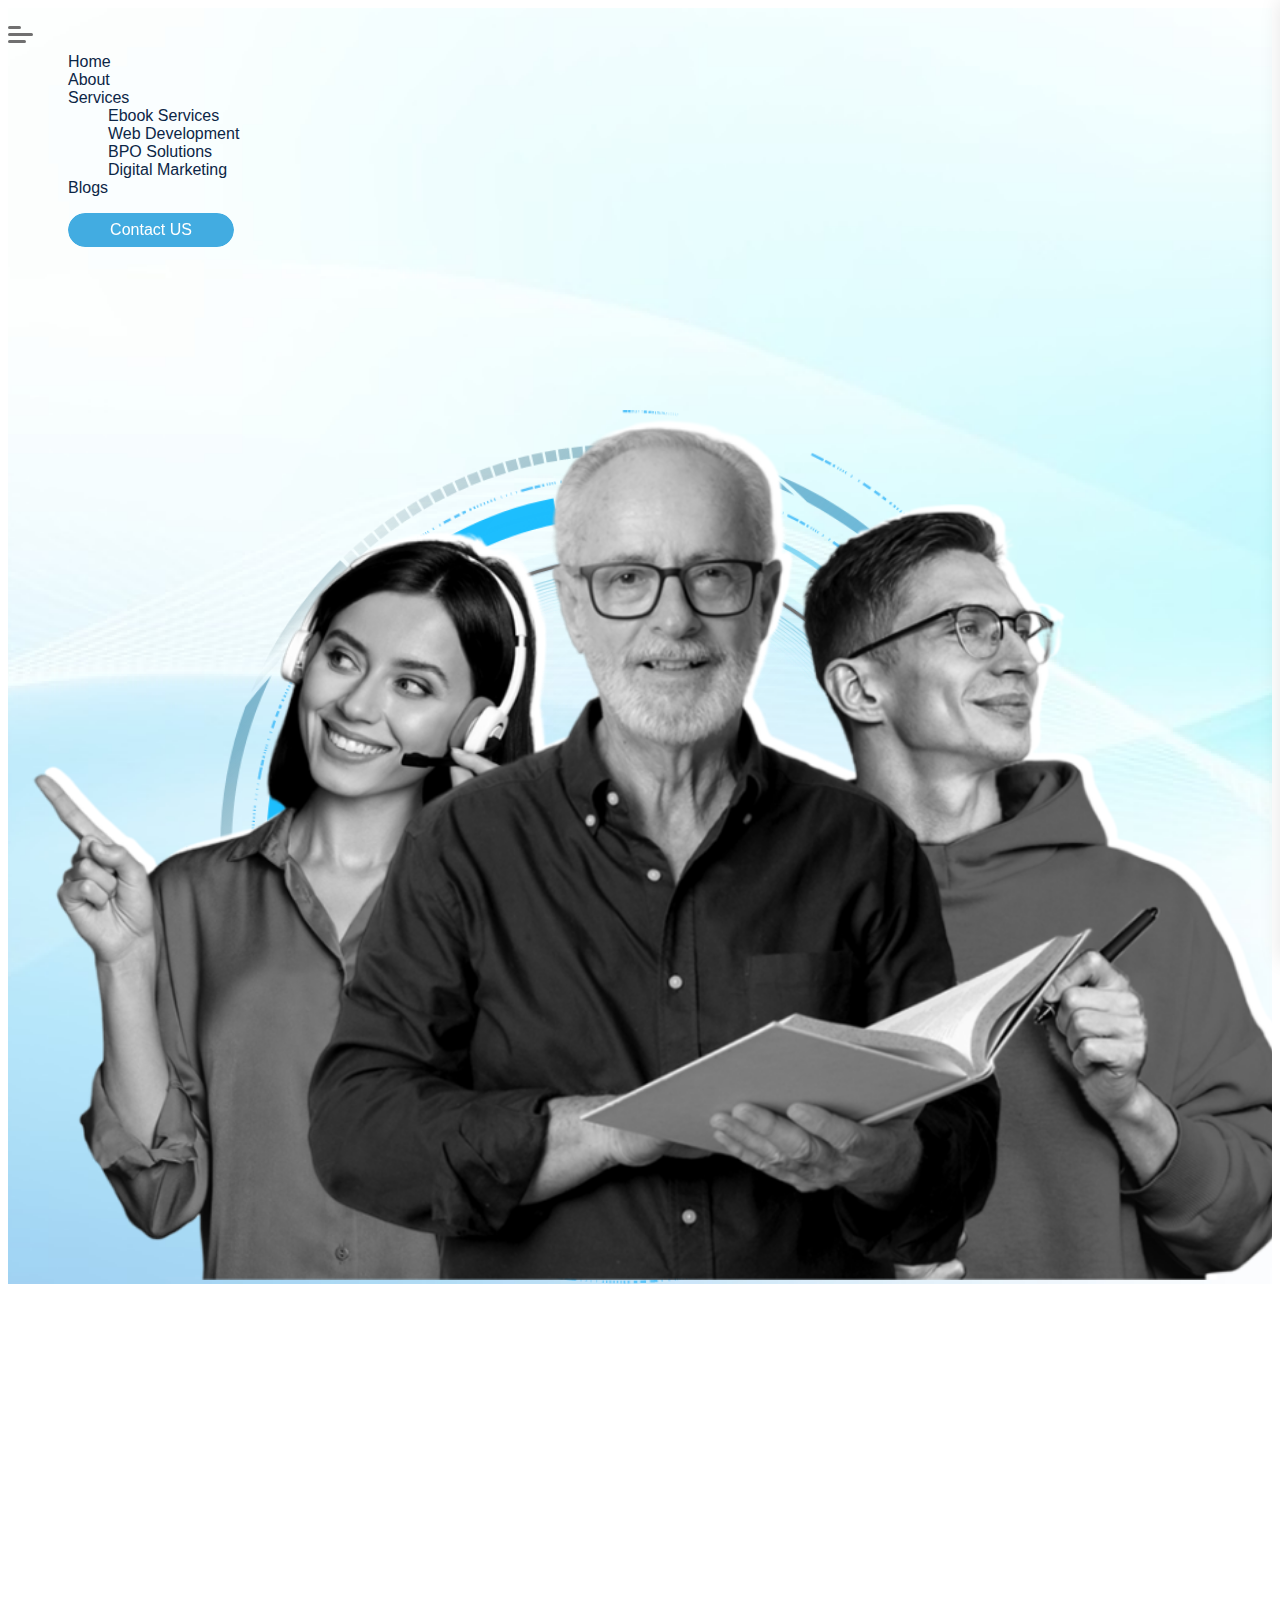
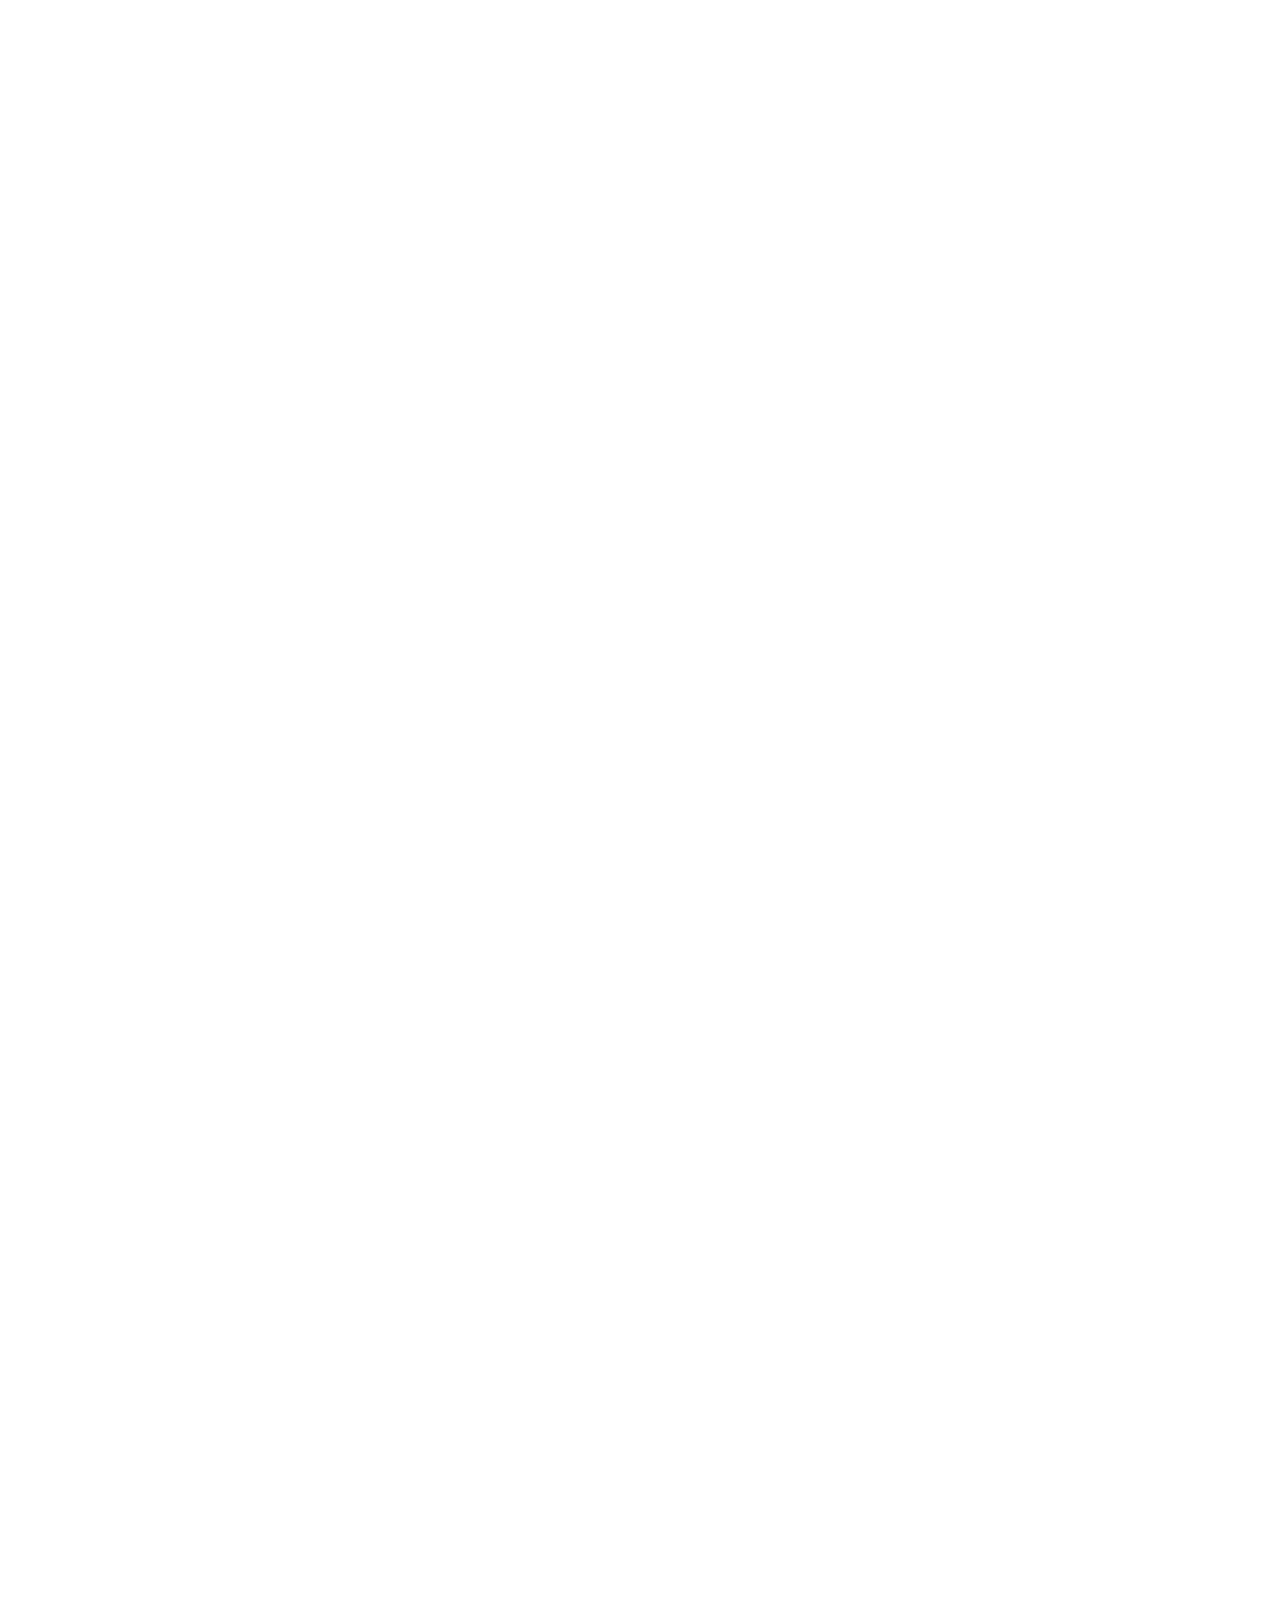
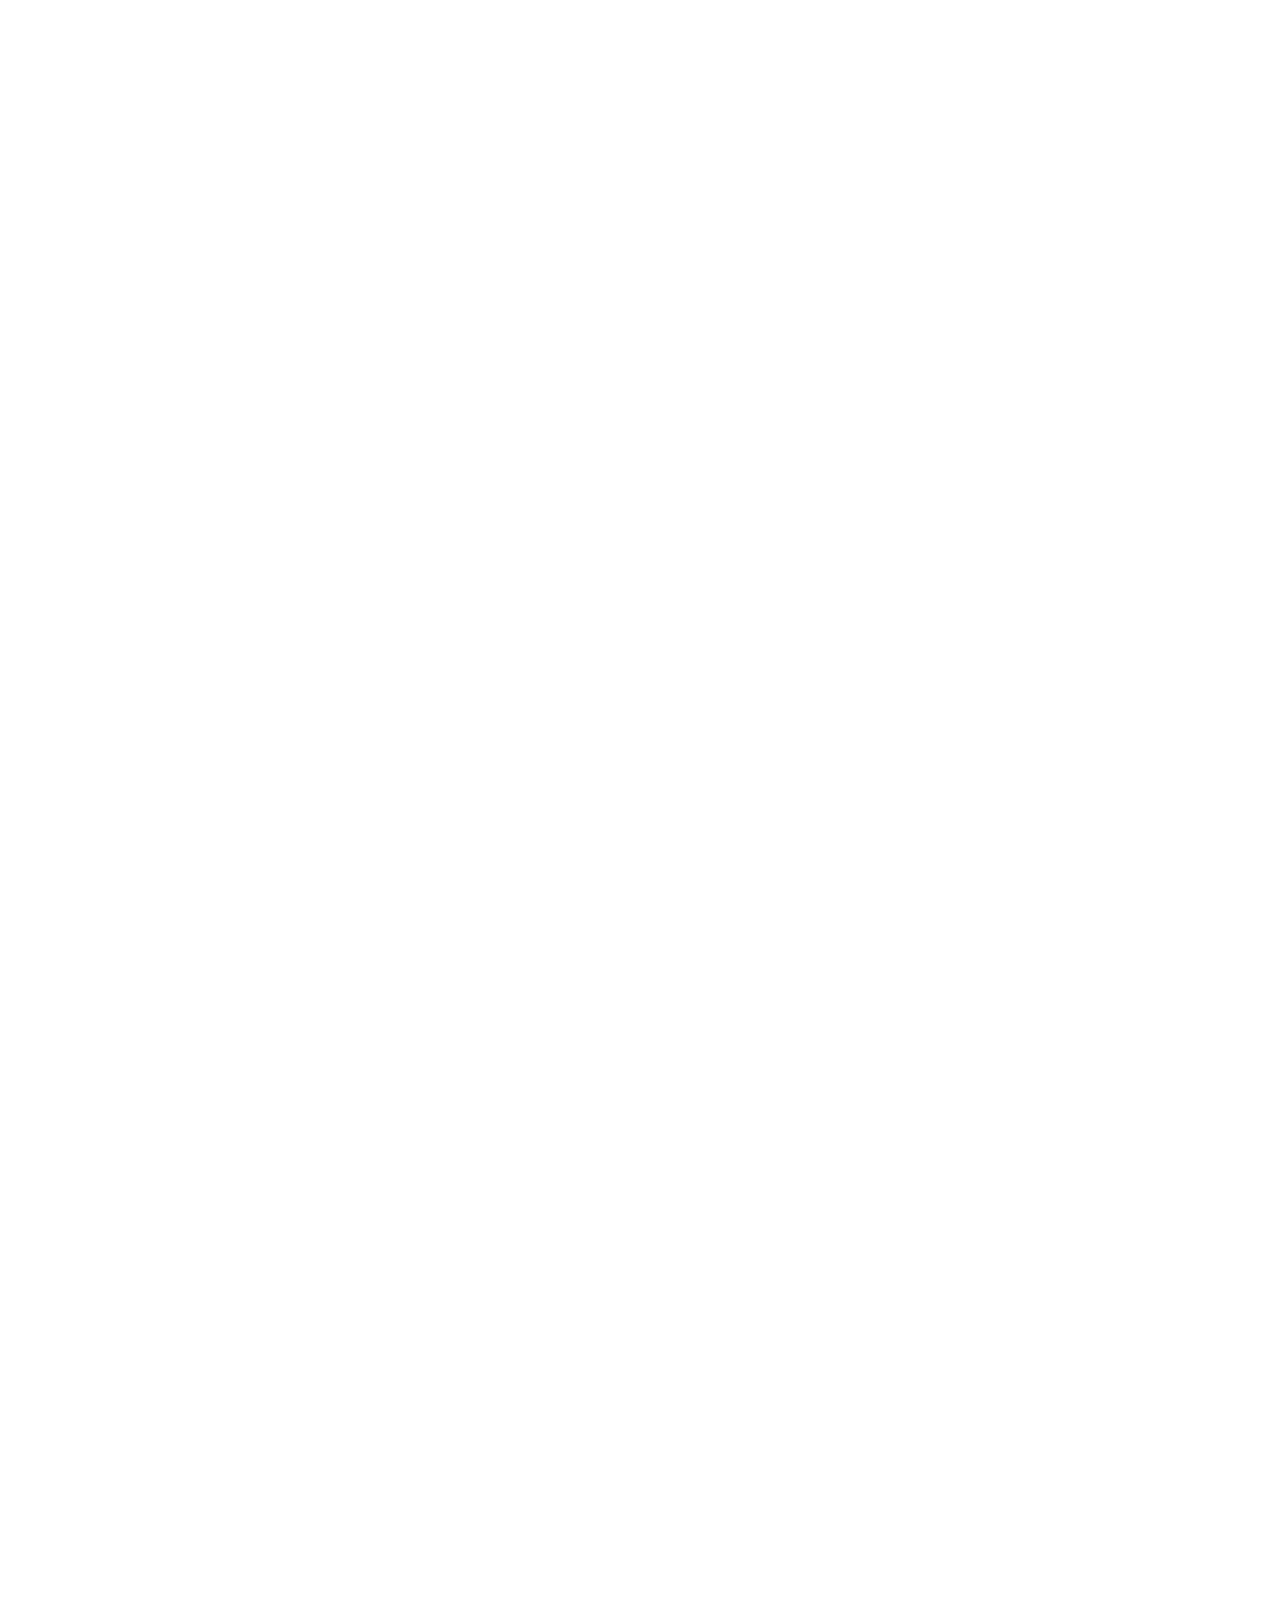
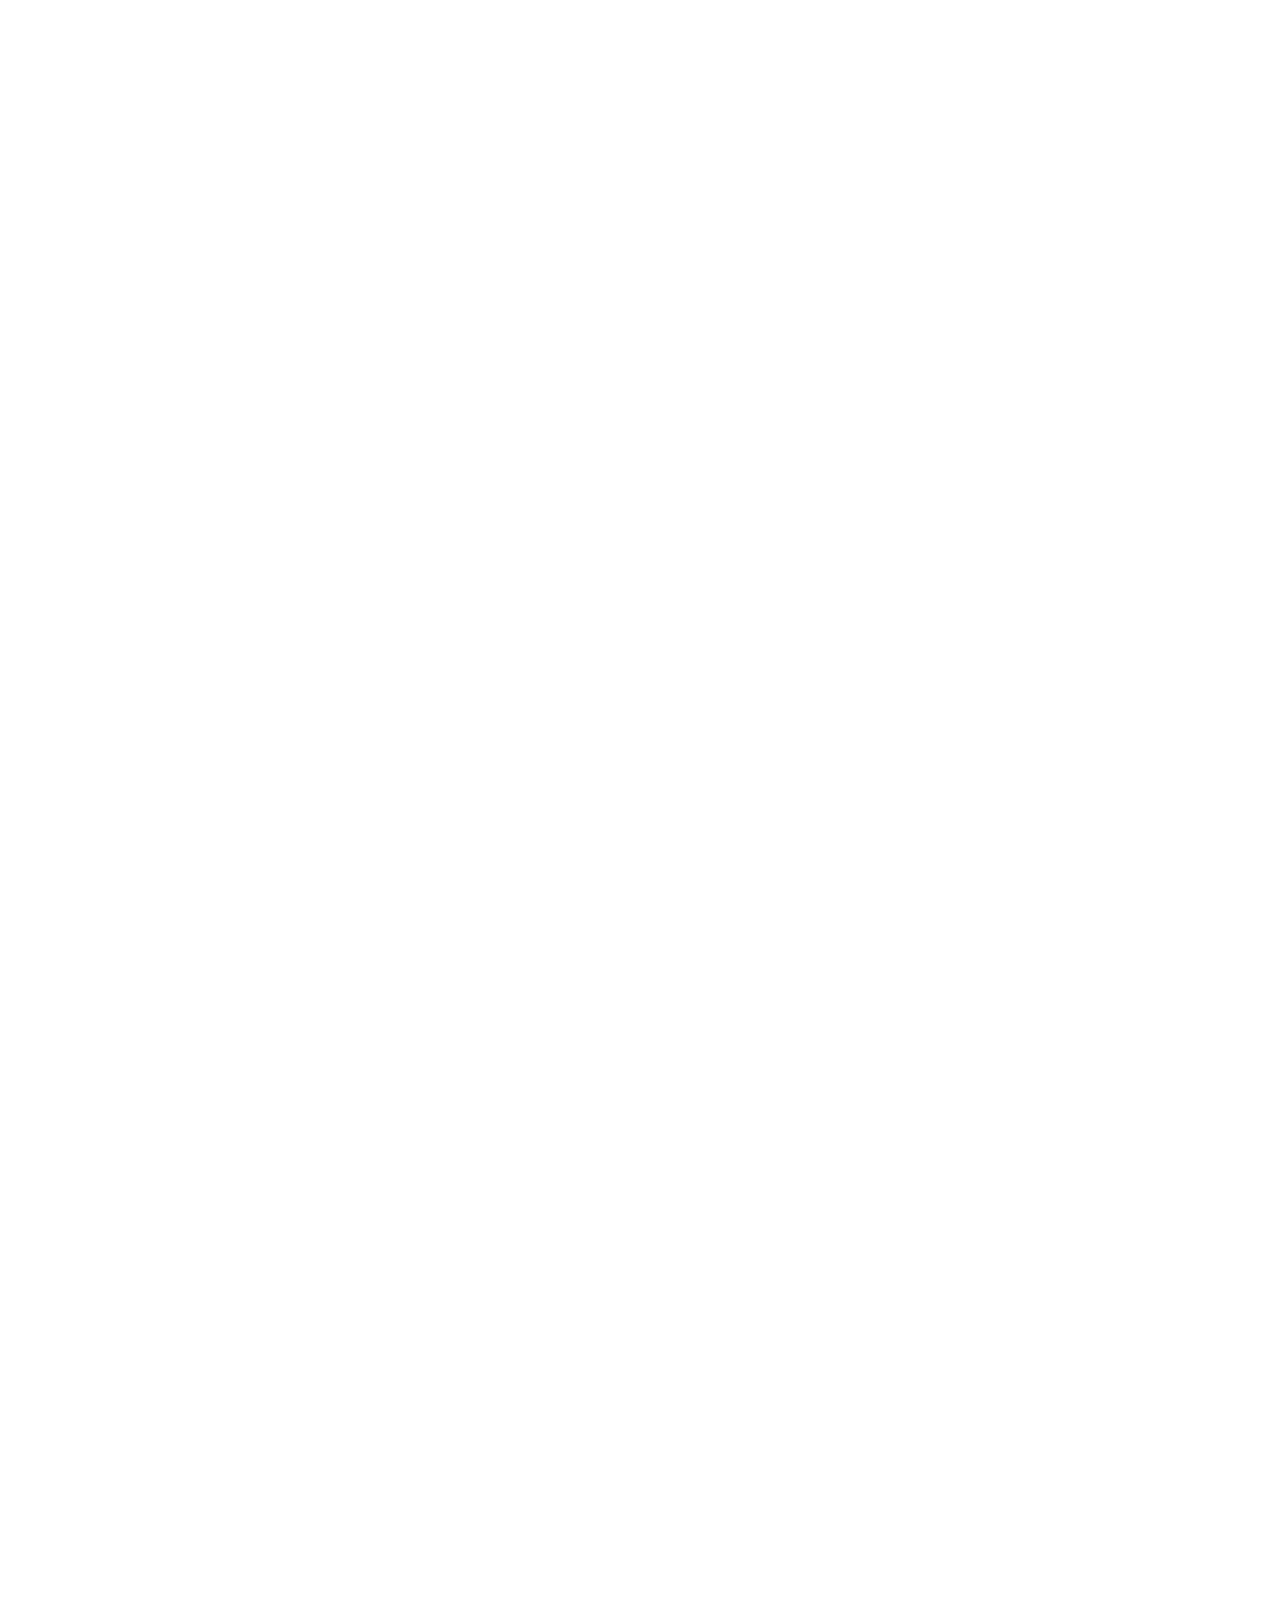
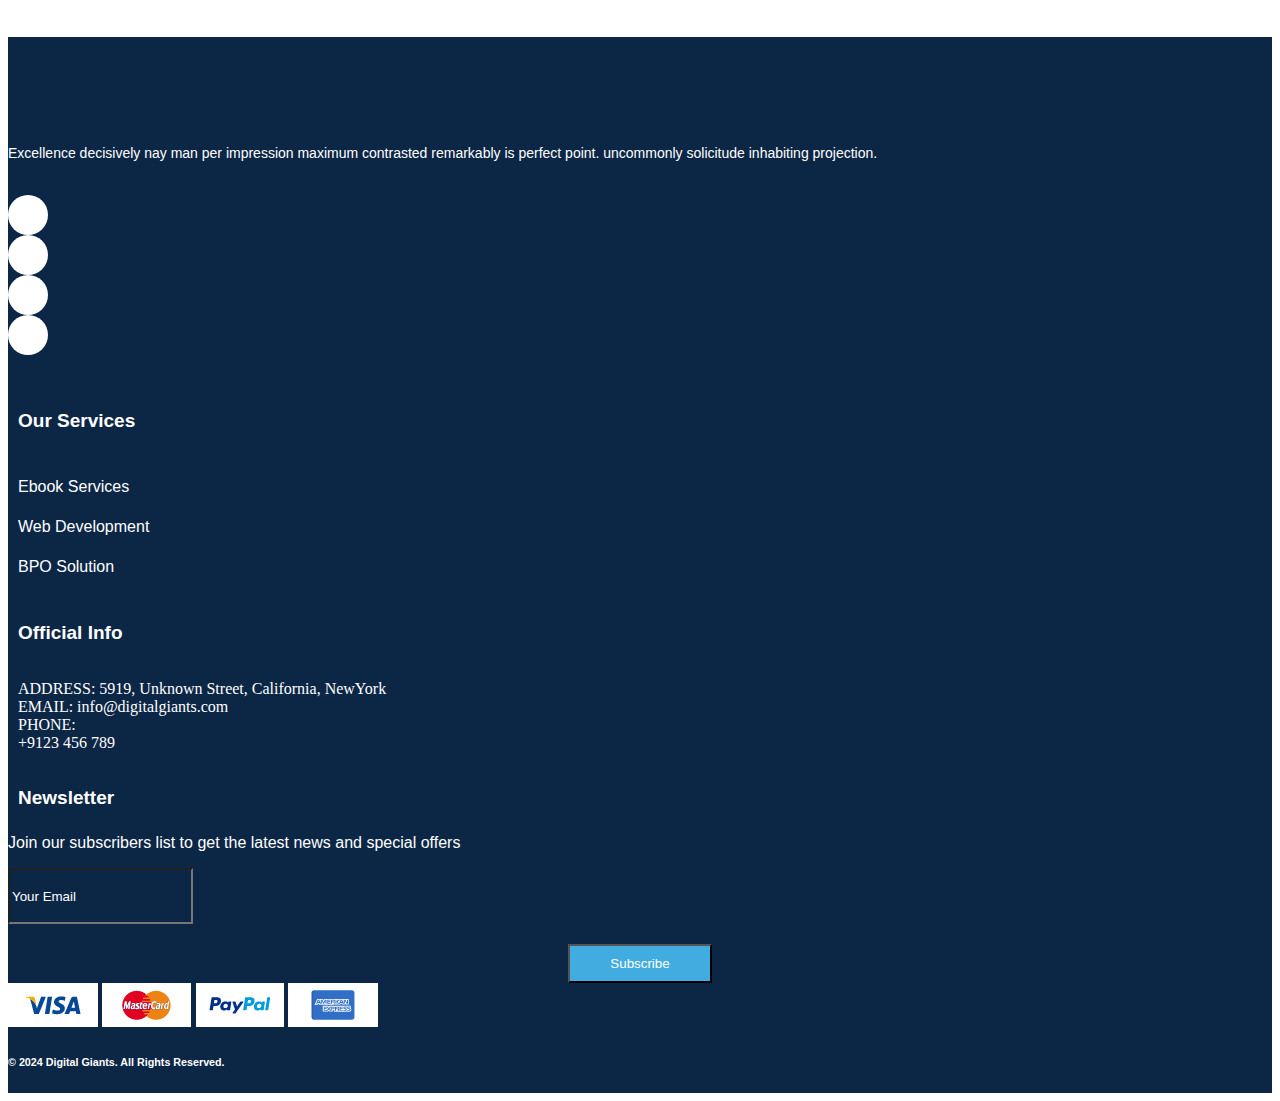
==== About.html @ 78ceffc2 "Digital Giants" ====
<!DOCTYPE html>
<html lang="en">
  <head>
    <meta charset="utf-8" />
    <meta name="viewport" content="width=device-width, initial-scale=1" />
    <title>Digital Giants</title>
    <!-- Link Swiper's CSS -->
    <link
      rel="stylesheet"
      href="https://cdn.jsdelivr.net/npm/swiper@11/swiper-bundle.min.css"
    />
    <link
      href="https://cdn.jsdelivr.net/npm/bootstrap@5.3.2/dist/css/bootstrap.min.css"
      rel="stylesheet"
      integrity="sha384-T3c6CoIi6uLrA9TneNEoa7RxnatzjcDSCmG1MXxSR1GAsXEV/Dwwykc2MPK8M2HN"
      crossorigin="anonymous"
    />
    <link
      rel="stylesheet"
      href="https://cdnjs.cloudflare.com/ajax/libs/font-awesome/6.4.2/css/all.min.css"
      integrity="sha512-z3gLpd7yknf1YoNbCzqRKc4qyor8gaKU1qmn+CShxbuBusANI9QpRohGBreCFkKxLhei6S9CQXFEbbKuqLg0DA=="
      crossorigin="anonymous"
      referrerpolicy="no-referrer"
    />
    <link href="https://unpkg.com/aos@2.3.1/dist/aos.css" rel="stylesheet" />
    <link rel="stylesheet" href="style.css" />
    <link rel="stylesheet" href="Responsive.css" />
  </head>

  <body>
    <!-- MOBILE-MENU START -->

    <div class="mobile-menu">
      <div class="mobile-close">
        <a href="index.html">
          <img src="images/logof.png" alt="" width="60%" />
        </a>
        <a href="javascript:void(0)" id="menu-close"
          ><i class="fa fa-times"></i
        ></a>
      </div>
      <div class="mobile-menu-body" id="mobile-menu-body"></div>
    </div>

    <!-- MOBILE-MENU END -->

    <!-- HEADER CSS START -->
    <header class="header header-about">
      <div class="header-bottom">
        <div class="container">
          <div class="row align-items-center nav-full">
            <div class="col-lg-5 col-md-12 col-sm-12">
              <div class="navbar-respon d-flex justify-content-between">
                <div class="header-logo">
                  <a href="index.html">
                    <img src="images/logo.png" alt="" />
                  </a>
                </div>
                <div class="hamburger d-block d-lg-none">
                  <div class="hamburger-container">
                    <span></span>
                    <span></span>
                    <span></span>
                  </div>
                </div>
              </div>
            </div>
            <div class="col-lg-7 col-md-6 col-sm-6 d-none d-lg-block">
              <div class="bottom-row">
                <ul class="list-inline navigation-list">
                  <li class="list-inline-item active">
                    <a href="./index.html">Home</a>
                  </li>
                  <li class="list-inline-item">
                    <a href="./About.html">About</a>
                  </li>
                  <li class="list-inline-item dropdown">
                    <a
                      class="nav-link dropdown-toggle"
                      href="#"
                      id="navbarDropdown"
                      role="button"
                      data-bs-toggle="dropdown"
                      aria-expanded="false"
                    >
                      Services
                    </a>
                    <!-- Dropdown Menu -->
                    <ul class="dropdown-menu" aria-labelledby="navbarDropdown">
                      <li>
                        <a class="dropdown-item" href="./Ebook.html"
                          >Ebook Services</a
                        >
                      </li>
                      <li>
                        <a class="dropdown-item" href="./Web.html"
                          >Web Development</a
                        >
                      </li>
                      <li>
                        <a class="dropdown-item" href="./Bpo.html"
                          >BPO Solutions</a
                        >
                      </li>
                      <li>
                        <a class="dropdown-item" href="./Marketing.html"
                          >Digital Marketing</a
                        >
                      </li>
                    </ul>
                  </li>

                  <li class="list-inline-item">
                    <a href="./Blog.html">Blogs</a>
                  </li>
                  <li class="list-inline-item contact-hidden-1">
                    <a href="./Contact.html">Contact Us</a>
                  </li>
                  <li class="list-inline-item contact-hidden-2">
                    <div class="content-2">
                      <div class="button_container-2">
                        <div class="button_su-2">
                          <span class="su_button_circle-2"> </span>
                          <a href="./Contact.html" class="button_su_inner-2">
                            <span class="button_text_container-2">
                              Contact US
                            </span>
                          </a>
                        </div>
                      </div>
                    </div>
                  </li>
                </ul>
              </div>
            </div>
          </div>
          <div class="row">
            <div class="col-md-6 header-content">
              <div
                class="header-content"
                data-aos="zoom-out-right"
                data-aos-duration="1500"
              >
                <h1>ABOUT US</h1>
              </div>
            </div>
            <div class="col-md-6">
              <div class="header-image-circle">
                <div class="image-header">
                  <img src="./Images/About-header.png" alt="" />
                </div>
              </div>

              <!-- <div class="swiper mySwiper">
                <div class="swiper-wrapper">
                  <div class="swiper-slide">
                    <img src="./Images/slide1.png" alt="" />
                  </div>
                  <div class="swiper-slide">
                    <img src="./Images/slide1.png" alt="" />
                  </div>
                  <div class="swiper-slide">
                    <img src="./Images/slide1.png" alt="" />
                  </div>
                </div>
              </div> -->
              <!-- <div class="swiper-pagination"></div> -->
            </div>
          </div>
        </div>
      </div>
    </header>

    <!-- HEADER END -->

    <!-- Deliver content start -->

    <section
      class="verify-section Animation-particle"
      data-aos="fade-up"
      data-aos-duration="1500"
    >
      <div class="container">
        <div class="row">
          <div class="col-md-6">
            <div
              class="content-verify-section"
              data-aos="slide-right"
              data-aos-duration="1500"
            >
              <h2>
                They really delivered fast, The results are very
                <span class="d-color"> Amazing!</span>
              </h2>
              <p>
                Lorem Ipsum is simply dummy text of the printing and typesetting
                industry. Lorem Ipsum has been the industry's standard dummy
                text ever since the 1500s, when an unknown printer took a galley
              </p>
              <div class="content-verify d-flex gap-5">
                <div class="content-verify1 d-flex align-items-center">
                  <img src="./Images/verify.png" alt="" />
                  <p>Internal Working</p>
                </div>
                <div class="content-verify1 d-flex align-items-center">
                  <img src="./Images/verify.png" alt="" />
                  <p>Internal Working</p>
                </div>
              </div>
              <p>
                Lorem Ipsum is simply dummy text of the printing and typesetting
                industry. Lorem Ipsum has been the industry's standard dummy
              </p>
              <div class="btn-img-card1">
                <button class="primary-btns">
                  Discover More <i class="fa-solid fa-arrow-right ps-3"></i>
                </button>
              </div>
            </div>
          </div>
          <div class="col-md-6">
            <div class="verify-img">
              <img
                src="./Images/verify-img.png"
                alt=""
                data-aos="slide-up"
                data-aos-duration="1500"
              />
              <img
                src="./Images/img4.png"
                alt=""
                class="verify-img4"
                data-aos="zoom-in-left"
                data-aos-duration="1500"
              />
            </div>
          </div>
        </div>
      </div>
    </section>
    <!-- Deliver content End -->

    <!-- Timer Start-->
    <section class="timer" data-aos="fade-up" data-aos-duration="1500">
      <div class="container">
        <div class="row">
          <div class="col">
            <div class="loader loader-2 text-center">
              <span class="count">12</span>
              <span style="font-size: 80px">K</span>
              <p class="text-center">Happy Customer</p>
            </div>
          </div>
          <div class="col">
            <div class="loader loader-2">
              <span class="count">30</span>
              <span style="font-size: 80px">K+</span>
              <p class="ps-3">Success Projects</p>
            </div>
          </div>
          <div class="col">
            <div class="loader loader-2">
              <span class="count">160</span>
              <span style="font-size: 80px">%</span>
              <p class="ps-4">Conversion Rate</p>
            </div>
          </div>
          <div class="col">
            <div class="loader loader-2">
              <span class="count">120</span>
              <span style="font-size: 80px">+</span>
              <p class="ps-4">Awards Winning</p>
            </div>
          </div>
        </div>
      </div>
    </section>
    <!-- Timer End-->

    <!-- services-card Start -->
    <section
      class="service-card Animation-particle"
      data-aos="fade-up"
      data-aos-duration="1500"
    >
      <div class="container">
        <div class="row">
          <div class="col">
            <div
              class="card card-2"
              data-aos="slide-right"
              data-aos-duration="1500"
            >
              <img src="./Images/book.png" alt="" />
              <h4>Ebook Services</h4>
              <p>
                Lorem Ipsum is simply dummy text of the printing and typesetting
                industry. Lorem Ipsum has been the industry's standard dummy
                text ever since the 1500s, when an unknown printer took a galley
                of type and scrambled it to make a type specimen book. It has
                survived not only five centuries,
              </p>
            </div>
          </div>
          <div class="col">
            <div
              class="card card-2"
              data-aos="slide-right"
              data-aos-duration="1500"
            >
              <img src="./Images/web-3.png" alt="" />
              <h4>Web Development</h4>
              <p>
                Lorem Ipsum is simply dummy text of the printing and typesetting
                industry. Lorem Ipsum has been the industry's standard dummy
                text ever since the 1500s, when an unknown printer took a galley
                of type and scrambled it to make a type specimen book. It has
                survived not only five centuries,
              </p>
            </div>
          </div>
          <div class="col">
            <div
              class="card card-2"
              data-aos="slide-left"
              data-aos-duration="1500"
            >
              <img src="./Images/Support.png" alt="" />
              <h4>BPO Solutions</h4>
              <p>
                Lorem Ipsum is simply dummy text of the printing and typesetting
                industry. Lorem Ipsum has been the industry's standard dummy
                text ever since the 1500s, when an unknown printer took a galley
                of type and scrambled it to make a type specimen book. It has
                survived not only five centuries,
              </p>
            </div>
          </div>
          <div class="col">
            <div
              class="card card-2"
              data-aos="slide-left"
              data-aos-duration="1500"
            >
              <img src="./Images/marketing.png" alt="" />
              <h4>Digital Marketing</h4>
              <p>
                Lorem Ipsum is simply dummy text of the printing and typesetting
                industry. Lorem Ipsum has been the industry's standard dummy
                text ever since the 1500s, when an unknown printer took a galley
                of type and scrambled it to make a type specimen book. It has
                survived not only five centuries,
              </p>
            </div>
          </div>
        </div>
      </div>
    </section>
    <!-- services-card End -->
    <!-- Youga Start -->
    <section
      class="py-5 progress-bar-section"
      data-aos="fade-down"
      data-aos-duration="1500"
    >
      <div class="container">
        <div class="row align-items-center">
          <div class="col-md-4">
            <div class="progress-bar-content">
              <h5 class="d-color">OUR EXPERTISE</h5>
              <h3>We engage the right customers</h3>
            </div>
          </div>
          <div class="col-md-8">
            <div class="ce_ixelgen_progress_bar block">
              <div class="progress_bar">
                <div class="progress_bar_item grid-x">
                  <div class="progress-value d-flex justify-content-between">
                    <div class="item_label cell auto">Ebook Services</div>
                    <div class="item_value cell shrink">0%</div>
                  </div>

                  <div class="item_bar cell">
                    <div class="progress" data-progress="92"></div>
                  </div>
                </div>
                <div class="progress_bar_item grid-x">
                  <div class="progress-value d-flex justify-content-between">
                    <div class="item_label cell auto">Web Development</div>
                    <div class="item_value cell shrink">0%</div>
                  </div>
                  <div class="item_bar cell">
                    <div class="progress" data-progress="87"></div>
                  </div>
                </div>
                <div class="progress_bar_item grid-x">
                  <div class="progress-value d-flex justify-content-between">
                    <div class="item_label cell auto">BPO Solution</div>
                    <div class="item_value cell shrink">0%</div>
                  </div>
                  <div class="item_bar cell">
                    <div class="progress" data-progress="98"></div>
                  </div>
                </div>
                <div class="progress_bar_item grid-x">
                  <div class="progress-value d-flex justify-content-between">
                    <div class="item_label cell auto">Digital Marketing</div>
                    <div class="item_value cell shrink">0%</div>
                  </div>

                  <div class="item_bar cell">
                    <div class="progress" data-progress="85"></div>
                  </div>
                </div>
              </div>
            </div>
          </div>
        </div>
      </div>
    </section>

    <!-- Youga End -->

    <!-- Customer Start -->
    <section
      class="Customer-section"
      data-aos="fade-up"
      data-aos-duration="1500"
    >
      <div class="container">
        <div class="row">
          <div class="content-customer">
            <h3>What Our Customers Say</h3>
          </div>
          <div class="col">
            <div class="swiper mySwiper2">
              <div class="swiper-wrapper">
                <div class="swiper-slide">
                  <div class="card customer-slide-card">
                    <div
                      class="content-slider-1 d-flex justify-content-between"
                    >
                      <div class="content-slide d-flex align-items-center">
                        <img src="./Images/small-img.png" alt="" />
                        <p>Christina Jim</p>
                      </div>
                      <div class="content-slide-2">
                        <i class="fa-solid fa-star"></i>
                        <i class="fa-solid fa-star"></i>
                        <i class="fa-solid fa-star"></i>
                        <i class="fa-solid fa-star"></i>
                        <i class="fa-solid fa-star"></i>
                      </div>
                    </div>
                    <p id="customer-content-para">
                      Lorem Ipsum is simply dummy text of the printing and
                      typesetting industry. Lorem Ipsum has been the industry's
                      standard dummy text ever since the 1500s, when an unknown
                      printer took a galley of type and scrambled it to make a
                      type specimen book. It has survived not only five
                      centuries, but also the leap into electronic.
                    </p>
                  </div>
                </div>
                <div class="swiper-slide">
                  <div class="card customer-slide-card">
                    <div
                      class="content-slider-1 d-flex justify-content-between"
                    >
                      <div class="content-slide d-flex align-items-center">
                        <img src="./Images/small-img.png" alt="" />
                        <p>Christina Jim</p>
                      </div>
                      <div class="content-slide-2">
                        <i class="fa-solid fa-star"></i>
                        <i class="fa-solid fa-star"></i>
                        <i class="fa-solid fa-star"></i>
                        <i class="fa-solid fa-star"></i>
                        <i class="fa-solid fa-star"></i>
                      </div>
                    </div>
                    <p id="customer-content-para">
                      Lorem Ipsum is simply dummy text of the printing and
                      typesetting industry. Lorem Ipsum has been the industry's
                      standard dummy text ever since the 1500s, when an unknown
                      printer took a galley of type and scrambled it to make a
                      type specimen book. It has survived not only five
                      centuries, but also the leap into electronic.
                    </p>
                  </div>
                </div>
                <div class="swiper-slide">
                  <div class="card customer-slide-card">
                    <div
                      class="content-slider-1 d-flex justify-content-between"
                    >
                      <div class="content-slide d-flex align-items-center">
                        <img src="./Images/small-img.png" alt="" />
                        <p>Christina Jim</p>
                      </div>
                      <div class="content-slide-2">
                        <i class="fa-solid fa-star"></i>
                        <i class="fa-solid fa-star"></i>
                        <i class="fa-solid fa-star"></i>
                        <i class="fa-solid fa-star"></i>
                        <i class="fa-solid fa-star"></i>
                      </div>
                    </div>
                    <p id="customer-content-para">
                      Lorem Ipsum is simply dummy text of the printing and
                      typesetting industry. Lorem Ipsum has been the industry's
                      standard dummy text ever since the 1500s, when an unknown
                      printer took a galley of type and scrambled it to make a
                      type specimen book. It has survived not only five
                      centuries, but also the leap into electronic.
                    </p>
                  </div>
                </div>
                <div class="swiper-slide">
                  <div class="card customer-slide-card">
                    <div
                      class="content-slider-1 d-flex justify-content-between"
                    >
                      <div class="content-slide d-flex align-items-center">
                        <img src="./Images/small-img.png" alt="" />
                        <p>Christina Jim</p>
                      </div>
                      <div class="content-slide-2">
                        <i class="fa-solid fa-star"></i>
                        <i class="fa-solid fa-star"></i>
                        <i class="fa-solid fa-star"></i>
                        <i class="fa-solid fa-star"></i>
                        <i class="fa-solid fa-star"></i>
                      </div>
                    </div>
                    <p id="customer-content-para">
                      Lorem Ipsum is simply dummy text of the printing and
                      typesetting industry. Lorem Ipsum has been the industry's
                      standard dummy text ever since the 1500s, when an unknown
                      printer took a galley of type and scrambled it to make a
                      type specimen book. It has survived not only five
                      centuries, but also the leap into electronic.
                    </p>
                  </div>
                </div>
                <div class="swiper-slide">
                  <div class="card customer-slide-card">
                    <div
                      class="content-slider-1 d-flex justify-content-between"
                    >
                      <div class="content-slide d-flex align-items-center">
                        <img src="./Images/small-img.png" alt="" />
                        <p>Christina Jim</p>
                      </div>
                      <div class="content-slide-2">
                        <i class="fa-solid fa-star"></i>
                        <i class="fa-solid fa-star"></i>
                        <i class="fa-solid fa-star"></i>
                        <i class="fa-solid fa-star"></i>
                        <i class="fa-solid fa-star"></i>
                      </div>
                    </div>
                    <p id="customer-content-para">
                      Lorem Ipsum is simply dummy text of the printing and
                      typesetting industry. Lorem Ipsum has been the industry's
                      standard dummy text ever since the 1500s, when an unknown
                      printer took a galley of type and scrambled it to make a
                      type specimen book. It has survived not only five
                      centuries, but also the leap into electronic.
                    </p>
                  </div>
                </div>
                <div class="swiper-slide">
                  <div class="card customer-slide-card">
                    <div
                      class="content-slider-1 d-flex justify-content-between"
                    >
                      <div class="content-slide d-flex align-items-center">
                        <img src="./Images/small-img.png" alt="" />
                        <p>Christina Jim</p>
                      </div>
                      <div class="content-slide-2">
                        <i class="fa-solid fa-star"></i>
                        <i class="fa-solid fa-star"></i>
                        <i class="fa-solid fa-star"></i>
                        <i class="fa-solid fa-star"></i>
                        <i class="fa-solid fa-star"></i>
                      </div>
                    </div>
                    <p id="customer-content-para">
                      Lorem Ipsum is simply dummy text of the printing and
                      typesetting industry. Lorem Ipsum has been the industry's
                      standard dummy text ever since the 1500s, when an unknown
                      printer took a galley of type and scrambled it to make a
                      type specimen book. It has survived not only five
                      centuries, but also the leap into electronic.
                    </p>
                  </div>
                </div>
              </div>
            </div>
            <div class="swiper-button-next"></div>
            <div class="swiper-button-prev"></div>
          </div>
        </div>
      </div>
    </section>
    <!-- Customer End -->

    <!-- Together Section start -->

    <section
      class="together-section"
      data-aos="fade-up"
      data-aos-duration="1500"
    >
      <div class="container-fluid">
        <div class="container">
          <div class="together-content">
            <div class="row">
              <div class="col-md-5">
                <div class="content-togetr-section">
                  <p>We carry more than just good coding skills</p>
                  <h3>Let's Work Together!</h3>
                </div>
              </div>
              <div class="col-md-4">
                <div class="img-arrow">
                  <img src="./Images/arrow.gif" alt="" />
                </div>
              </div>
              <div class="col-md-3">
                <div class="btn-img-card1 btn-img-card2">
                  <button class="primary-btns">
                    Discover More <i class="fa-solid fa-arrow-right ps-3"></i>
                  </button>
                </div>
              </div>
            </div>
          </div>
        </div>
      </div>
    </section>

    <!-- Together Section start -->

    <!-- Partners Start -->
    <section class="partners" data-aos="fade-up" data-aos-duration="1500">
      <div class="container">
        <img src="./Images/partners.png" alt="" />
      </div>
    </section>
    <!-- Partners ENd -->

    <!-- Footer Start -->

    <footer class="footer">
      <div class="container pb-5">
        <div class="row">
          <div class="col-lg-4 d-flex align-items-center">
            <div class="logo-footer">
              <div class="logo">
                <img src="./images/logo-footer.png" alt="" />
              </div>
              <div class="footer-para text-white">
                <p>
                  Excellence decisively nay man per impression maximum
                  contrasted remarkably is perfect point. uncommonly solicitude
                  inhabiting projection.
                </p>
              </div>
              <div class="social-icons-footer d-flex gap-3">
                <a href="#" class="fa-brands fa-facebook-f"></a>
                <a href="#" class="fa-brands fa-instagram"></a>
                <a href="#" class="fa-brands fa-twitter"></a>
                <a href="#" class="fa-brands fa-pinterest"></a>
              </div>
            </div>
          </div>
          <div class="col-lg-2 col-6">
            <h4>Our Services</h4>
            <ul>
              <li><a href="#">Ebook Services </a></li>
              <li><a href="#">Web Development</a></li>
              <li><a href="#">BPO Solution</a></li>
            </ul>
          </div>
          <div class="col-lg-2 col-6">
            <h4>Official Info</h4>
            <ul>
              <li>
                <span>ADDRESS:</span> 5919, Unknown Street, California, NewYork
              </li>
              <li><span>EMAIL:</span> info@digitalgiants.com</li>
              <li><span>PHONE: </span> <br />+9123 456 789</li>
            </ul>
          </div>
          <div class="col-lg-4 col-12">
            <div class="newslatter-footer">
              <h4 class="p-0">Newsletter</h4>
              <p>
                Join our subscribers list to get the latest news and special
                offers
              </p>
              <input
                type="email"
                placeholder="Your Email"
                class="form-control"
              />
              <div class="btn-footer">
                <button class="btn">Subscribe</button>
              </div>
              <div class="image-footer mt-4 d-flex justify-content-center">
                <img src="./Images/payment-method.png" alt="" />
              </div>
            </div>
          </div>
        </div>
      </div>
      <div class="container-fluid bg-white">
        <div class="row">
          <h6 class="text-center py-3 text-dark">
            © 2024 Digital Giants. All Rights Reserved.
          </h6>
        </div>
      </div>
    </footer>

    <!-- Footer End -->

    <script
      src="https://cdnjs.cloudflare.com/ajax/libs/jquery/3.7.1/jquery.min.js"
      integrity="sha512-v2CJ7UaYy4JwqLDIrZUI/4hqeoQieOmAZNXBeQyjo21dadnwR+8ZaIJVT8EE2iyI61OV8e6M8PP2/4hpQINQ/g=="
      crossorigin="anonymous"
      referrerpolicy="no-referrer"
    ></script>

    <script src="https://unpkg.com/aos@2.3.1/dist/aos.js"></script>
    <script
      src="https://cdn.jsdelivr.net/npm/bootstrap@5.3.2/dist/js/bootstrap.bundle.min.js"
      integrity="sha384-C6RzsynM9kWDrMNeT87bh95OGNyZPhcTNXj1NW7RuBCsyN/o0jlpcV8Qyq46cDfL"
      crossorigin="anonymous"
    ></script>
    <script src="https://cdn.jsdelivr.net/npm/swiper@11/swiper-bundle.min.js"></script>

    <script src="App.js"></script>
  </body>
</html>
---- style.css ----
@font-face {
  font-family: "Demi"; /* Define the font family name */
  src: url("./Demi/Demi.ttf") format("truetype");
  /* Add additional src for other font formats if available */
  font-weight: bold;
  font-style: normal;
}

:root {
  --col1: #0c2646;
  --col2: #42ace1;
}


h1,
h3,
h4,
h5,
h6,
a,
p {
  font-family: Poppins, sans-serif;
}
ul {
  list-style: none;
}
a {
  text-decoration: none;
}
h1 {
  font-size: 70px;
  font-family: "Demi";
  color: var(--col1);
  line-height: 65px;
}

h2 {
  font-size: 49px;
  color: var(--col1);
  font-family: Poppins, sans-serif;
  line-height: 48px;
}
.d-color {
  color: var(--col2);
}
h3 {
  font-size: 40px;
}

.primary-btns {
  background-color: var(--col2);
  color: white;
  font-weight: 600;
  margin-top: 0px;
  text-transform: uppercase;
  position: relative;
  border-radius: 30px;
  display: inline-block;
  z-index: 7;
  border: transparent;
  transition: all 0.7s ease 0s;
  padding: 10px 36px !important;
}
.btn-img-card2 .primary-btns {
  background-color: white;
  color: var(--col2);
}

.primary-btns::before {
  position: absolute;
  content: "";
  width: 100%;
  bottom: -8px;
  border-width: 0px 2px 2px;
  border-right-style: solid;
  border-bottom-style: solid;
  border-left-style: solid;
  border-color: var(--col2);
  border-top: none;
  border-image: initial;
  left: 0px;
  padding: 23px 0px;
  border-bottom-left-radius: 10px;
  transition: all 0.5s ease 0s;
  z-index: -2;
  border-top-style: initial;
  border-top-color: initial;
  border-bottom-right-radius: 10px;
  border-radius: 30px;
}
.btn-img-card2 .primary-btns::before {
  border-color: white;
}

.primary-btns:hover {
  background: transparent;
  color: var(--col1);
}
.btn-img-card2 .primary-btns:hover {
  background: transparent;
  color: white;
}

.primary-btns:hover::before {
  bottom: 0px;
  padding: 21px 0px;
  padding: 0px 0px;
  padding: 20px 0px;
  border: 2px solid var(--col2);
}
.btn-img-card2 :hover::before {
  border: 2px solid white;
}
.mobile-menu,
.mobile-menu
  .mobile-menu-body
  li.dropdown-li
  > ul.dropdown-list.dropdown-list-2 {
  background: var(--col1);
}

.hamburger .hamburger-container {
  display: flex;
  align-items: flex-start;
  justify-content: center;
  flex-direction: column;
  width: 25px;
  cursor: pointer;
}

.hamburger span:not(:last-child) {
  margin-bottom: 4px;
}

.hamburger span {
  width: 100%;
  height: 3px;
  background: rgb(112, 112, 112);
  border-radius: 100px;
  transition: all 0.5s ease-in-out 0s;
}

.hamburger span:first-child {
  width: 50%;
}

.hamburger span:last-child {
  width: 70%;
}

.hamburger:hover span {
  width: 100%;
}

.mobile-menu {
  position: fixed;
  top: 0;
  right: 0;
  width: 300px;
  height: 100vh;
  padding: 30px 0;
  box-shadow: 0 0 20px rgb(0 0 0 / 10%);
  z-index: 100;
  transform: translateX(100%);
  transition: 0.5s ease-in-out;
}
.mobile-menu .mobile-close {
  display: flex;
  justify-content: end;
}

.mobile-menu .mobile-close a {
  display: inline-block;
  font-size: 30px;
  color: rgb(255, 255, 255);
  transition: all 0.8s ease-in-out 0s;
  margin-right: 20px;
}

.mobile-menu .mobile-close a:hover {
  transform: rotate(360deg);
}

.mobile-menu .mobile-menu-body {
  height: 42vh;
  overflow-y: auto;
  padding: 0px;
}

.mobile-menu-body span {
  display: none;
}

.mobile-menu .mobile-menu-body .navigation-list {
  text-align: left !important;
}

.mobile-view {
  background-color: var(--col1);
}

.mobile-menu .mobile-menu-body li.dropdown-li > ul.dropdown-list > li,
.mobile-menu .mobile-menu-body > .navigation-list > li {
  display: block;
  margin: 0px !important;
}

.mobile-menu .mobile-menu-body > .navigation-list > li:not(:last-child) > a {
  border-bottom: 1px solid rgb(255, 255, 255);
}

.mobile-menu .mobile-menu-body li.dropdown-li > ul.dropdown-list > li > a,
.mobile-menu .mobile-menu-body > .navigation-list > li > a {
  display: block;
  font-family: Poppins, sans-serif;
  font-size: 13px;
  font-weight: 500;
  text-transform: capitalize;
  color: rgb(255, 255, 255);
  padding: 10px 20px;
}

.mobile-menu.mobile-view {
  transform: translateY(0px);
  bottom: 0px;
}

.mobile-menu .mobile-menu-body li.dropdown-li {
  position: relative;
}

.mobile-menu .mobile-menu-body li.dropdown-li > ul.dropdown-list {
  display: none;
  background: rgb(221, 170, 0);
}

.mobile-menu
  .mobile-menu-body
  li.dropdown-li
  > ul.dropdown-list.dropdown-list-1 {
  margin-left: 30px;
}

.mobile-menu .mobile-menu-body li.dropdown-li > a > i {
  float: right;
  font-size: 16px;
  transition: inherit;
}

.mobile-menu .mobile-menu-body li.dropdown-li.open > a > i {
  transform: rotate(90deg);
}

.navigation-list a {
  text-decoration: none;
  color: var(--col1);
  font-size: 20px;
}

.navigation-list {
  padding-top: 0px;
  margin-top: 10px;
}

.list-inline-item .fa-basket-shopping {
  color: var(--col1);
  font-size: 25px;
}

.list-inline-item .item-basket p {
  color: var(--col1);
  font-size: 18px;
}

.navigation-list .list-inline-item {
  margin-left: 20px;
}

/* Footer */

.footer {
  background-color: var(--col1);
  /* padding: 53px 0px; */
  height: fit-content;
  padding-top: 60px;
  color: white;
  overflow: hidden;
}

.footer ul {
  list-style: none;
  padding: 10px;
}

.footer ul li a {
  text-decoration: none;
  color: white;
  line-height: 40px;
}
.footer ul li {
  font-size: 16px;
}

.social-icons-footer a {
  background-color: white;
  color: var(--col1);
  font-size: 20px;
  border-radius: 100%;
  width: 40px;
  height: 40px;
  display: flex;
  justify-content: center;
  align-items: center;
  text-decoration: none;
}
.footer .logo img {
  width: 293px;
  padding-bottom: 30px;
}
.footer .footer-para p {
  font-size: 14px;
  padding-bottom: 50px;
}

.footer h4 {
  font-size: 19px;
  padding-left: 10px;
}
.social-icons-footer.d-flex.gap-3 {
  position: relative;
  bottom: 30px;
}
.footer input {
  background-color: transparent;
  outline: none;
  border-radius: 0;
  height: 50px;
}
.footer input::placeholder {
  color: white;
  background-color: transparent;
}
.footer input:focus {
  color: white;
  background-color: transparent;
}
.footer .btn-footer {
  display: flex;
  justify-content: center;
  margin-top: 20px;
}
.footer .btn-footer .btn {
  background-color: var(--col2);
  color: white;
  padding: 10px 40px;
  border-radius: 00;
}
/* Header */
.header {
  background-image: url("./Images/header.png");
  background-position: top;
  background-repeat: no-repeat;
  background-size: cover;
  width: 100%;
  height: fit-content;
  overflow: hidden;
}
.header-about {
  height: 77vh;
}
.header-about .header-image-circle .image-header img {
  width: 104%;
  height: auto;
}
.header-about .header-image-circle::after {
  left: -62px;
}
.header-service {
  height: 77vh;
}
.header-contact {
  background-image: url(./Images/contact-us.png);
  background-position: center;
  background-repeat: no-repeat;
  background-size: cover;
  width: 100%;
}
.header-contact .nav-full-contact {
  background-color: white !important;
  padding-bottom: 10px;
}
.header-contact .header-content-1 {
  display: flex;
  align-items: center;
  height: 70vh !important;
}
.header-contact .header-content-1 h1,
.header-contact .header-content-1 p {
  line-height: normal;
}
.header-contact .header-content-1 h1 {
  color: white;
}
.header-service .header-image-circle .image-header img {
  width: 104%;
  height: auto;
}
.header-service .header-image-circle::after {
  left: 22px;
}
.header-image-circle {
  position: relative;
  z-index: 0;
  top: 12%;
  overflow: hidden;
}
@keyframes circleBackground {
  0% {
    transform: rotate(0deg);
  }
  100% {
    transform: rotate(360deg);
  }
}

.header-image-circle::after {
  position: absolute;
  content: "";
  background-image: url(./Images/header-circle.png);
  width: 86%; /* Adjust as needed */
  height: 100%;
  top: 0;
  left: 75px;
  background-position: center;
  background-size: contain;
  background-repeat: no-repeat;
  z-index: -1;
  animation: circleBackground 20s linear infinite;
  overflow: hidden; /* Adjust duration and timing function */
}

.header-image-circle .image-header img {
  width: 93%;
  height: auto;
}

.button_container-2 {
  width: 176px;
}

.button_su-2 {
  overflow: hidden;
  position: relative;
  display: inline-block;
  border-radius: 30px;
}
.su_button_circle-2 {
  background-color: white !important; /* Updated background color */
  border-radius: 1000px;
  position: absolute;
  left: 0;
  top: 0;
  pointer-events: none;
}

.button_su_inner-2 {
  display: inline-block;
  background: #42ace1;
  color: white !important; /* Set text color to white */
  font-size: 16px;
  font-weight: normal;
  width: 170px;
  text-align: center;
  border-radius: 3px;
  transition: 400ms;
  text-decoration: none;
  padding: 8px 20px;
  z-index: 100000;
  border-radius: 30px; /* Corrected syntax */
  /* border: 2px solid white; */ /* Set border color to white */
}
.button_su_inner-2:hover {
  color: black !important; /* Set text color to white */
}

.button_text_container-2 {
  position: relative;
  z-index: 1;
}

.explode-circle-2 {
  animation: explode-2 0.5s forwards;
}

.desplode-circle-2 {
  animation: desplode-2 0.5s forwards;
}

@keyframes explode-2 {
  0% {
    width: 0px;
    height: 0px;
    margin-left: 0px;
    margin-top: 0px;
    background-color: black; /* Black background */
  }
  100% {
    width: 400px;
    height: 400px;
    margin-left: -200px;
    margin-top: -200px;
    background-color: black; /* White background */
  }
}

@keyframes desplode-2 {
  0% {
    width: 400px;
    height: 400px;
    margin-left: -200px;
    margin-top: -200px;
    background-color: black; /* White background */
  }
  100% {
    width: 0px;
    height: 0px;
    margin-left: 0px;
    margin-top: 0px;
    background-color: black; /* Black background */
  }
}
.content-2 {
  position: relative;
  top: 16px;
}
.mySwiper {
  position: relative;
  width: 500px;
}
.mySwiper .swiper-slide img {
  width: 100%;
}
.col-md-6.header-content {
  display: flex;
  align-items: center;
}
.swiper-pagination-bullet {
  width: 25px !important;
  height: 25px !important;
  position: relative;
  opacity: 1 !important;
  background: white;
}

.swiper-pagination-bullet-active::before {
  position: absolute;
  content: "";
  width: 28px;
  height: 28px;
  border: 8px solid white;
  left: -2px;
  top: -1px;
  border-radius: 100%;
  background: var(--col2);
}
.mySwiper {
  width: 637px;
}
.header {
  position: relative !important;
}
.header-logo img {
  width: 300px;
  padding-top: 16px;
}
.swiper-horizontal > .swiper-pagination-bullets,
.swiper-pagination-bullets.swiper-pagination-horizontal,
.swiper-pagination-custom,
.swiper-pagination-fraction {
  left: -37% !important;
}
/* Header End */

/* Deliver Content start */
.verify-section {
  position: relative;
  padding-top: 100px;
  padding-bottom: 100px;
  z-index: 1;
  overflow: hidden;
}
.Animation-particle {
  position: relative;
}
.Animation-particle::before {
  position: absolute;
  content: "";
  top: 0;
  width: 100%;
  height: 100vh;
  left: -500px;
  object-fit: contain;
  z-index: -1;
  background-image: url(./Images/tech.gif);
  background-repeat: no-repeat;
  background-size: contain;
  background-position: start;
}
/* .verify-section::after {
  position: absolute;
  content: "";
  top: 0;
  right: -90%;
  z-index: -1;
  background-image: url(./Images/tech.gif);
  background-repeat: no-repeat;
  background-size: contain;
  background-position: end;
  width: 100%;
  height: 100%;
  overflow: hidden;
} */
.verify-section .d-color {
  font-weight: 700;
}
.verify-section p {
  padding: 10px 0px;
  font-size: 17px;
}
.verify-img {
  display: flex;
  align-items: center;
  justify-content: end;
  position: relative;
}
.verify-img .verify-img4 {
  position: absolute;
  width: 250px;
  left: 160px;
  bottom: 10px;
}

.verify-img img {
  width: 500px;
  height: auto;
}
.content-verify1.d-flex.align-items-center img {
  width: 50px;
}
.content-verify1.d-flex.align-items-center p {
  padding-top: 16px;
  padding-left: 8px;
}
.timer {
  background-image: url(./images/time-back.png);
  width: 100%;
  height: 50vh;
  background-position: center;
  background-repeat: no-repeat;
  background-size: cover;
  padding-top: 98px;
  padding-left: 100px;
  color: white;
  /* padding-bottom: 50px; */
}
.loader-2 {
  padding: 0 !important;
}
.loader.loader-2 span {
  font-weight: 600;
}
.loader-2 .count {
  font-size: 80px !important;
  font-family: Poppins, sans-serif;
  color: white;
  line-height: 71px;
  font-weight: 600;
}
.header-content p {
  line-height: 0px;
  font-size: 22px;
}

/* Section-card Start*/
section.service-card .card img {
  width: 80px;
}
.service-card .card {
  padding: 10px 30px;
  padding-top: 30px;
  border-radius: 50px;
  background-image: url(./Images/back4.png);
  height: fit-content;
  background-position: center;
  background-repeat: no-repeat;
  width: 300px;
  border: none;
}
.service-card .card h4 {
  padding: 10px 0px;
}

.service-card .card p {
  font-size: 13px;
}
.service-card .card-2 p {
  font-size: 15px;
}

.service-card .card {
  height: fit-content;
  margin-top: 40px;
  box-shadow: rgba(149, 157, 165, 0.2) 0px 8px 24px;
  padding-bottom: 4px;
}
.service-card .card-2 {
  padding: 10px 30px;
  padding-top: 30px;
  border-radius: 50px;
  background-image: url(./Images/back5.png);
  height: fit-content;
  background-position: center;
  background-repeat: no-repeat;
  width: 300px;
  border: none;
  margin: 8px 0px;
}
.service-card {
  padding-bottom: 50px;
  padding-top: 100px;
  overflow: hidden;
}
/* Stronger-card start */
.stronger-card {
  background-image: url(./Images/Stronger.png);
  background-position: center;
  background-repeat: no-repeat;
  background-size: cover;
  width: 100%;
  height: 80vh;
  overflow: hidden;
}
.stronger-card-content1 {
  display: flex;
  align-items: center;
  height: 80vh;
}
.stronger-card-content1 h2,
.stronger-card-content1 p {
  color: white;
}
.stronger-card-content1 h2 {
  font-size: 50px;
}
.stronger-card-content1 p {
  font-size: 17px;
}
.stroner-card-img img {
  width: 500px;
  height: auto;
}
.stroner-card-img {
  display: flex;
  align-items: center;
  height: 80vh;
  justify-content: end;
  position: relative;
}
.circle-images {
  position: absolute;
}
.circle-images2 {
  position: absolute;
}
.circle-images img {
  width: 70px;
  transition: transform 0.3s ease-in-out;
}
.circle-images2 img {
  width: 50px;
  transition: transform 0.3s ease-in-out;
}
.circle-images .circle-img1 {
  position: absolute;
  right: 456px;
  top: 12px;
  animation: zoomInOut 2s infinite alternate 0s;
}
.circle-images .circle-img22 {
  position: absolute;
  right: 376px;
  bottom: 152px;
  animation: zoomInOut 2s infinite alternate 0.5s;
}
.circle-images .circle-img2 {
  position: absolute;
  left: -144px;
  bottom: 163px;
  animation: zoomInOut 2s infinite alternate 1s;
}
.circle-images .circle-img3 {
  position: absolute;
  right: -30px;
  top: 0px;
  animation: zoomInOut 2s infinite alternate 1.5s;
}
.circle-images .circle-img4 {
  position: absolute;
  top: 208px;
  right: 206px;
  animation: zoomInOut 4s infinite alternate 2s;
}
@keyframes zoomInOut {
  0% {
    transform: scale(1); /* Normal size at the start */
  }
  50% {
    transform: scale(1.4); /* Scaled up halfway */
  }
  100% {
    transform: scale(1); /* Back to normal size at the end */
  }
}
.circle-images2 .circle-img21 {
  position: absolute;
  right: 244px;
  top: 92px;
  animation: zoomInOut 2s infinite alternate 0s;
}
.circle-images2 .circle-img23 {
  position: absolute;
  right: 294px;
  bottom: 69px;
  animation: zoomInOut 2s infinite alternate 0.5s;
}
.circle-images2 .circle-img24 {
  position: absolute;
  right: 105px;
  bottom: -23px;
  animation: zoomInOut 2s infinite alternate 1s;
}
/* Choose us */

.Choose-Us .card {
  position: relative;
  padding: 20px 42px;
  border: 5px solid var(--col2);
  border-radius: 0px;
  border-style: dashed;
  margin: 8px 26px;
}
section.Choose-Us .card img {
  width: 110px;
  position: absolute;
  top: -45px;
  left: -53px;
}
.Choose-Us .card p {
  font-size: 14px;
}
.Choose-Us h3 {
  font-size: 31px;
  padding-left: 15px;
}
.Choose-Us {
  padding-top: 50px;
  padding-bottom: 100px;
  overflow: hidden;
}
.Customer-section {
  background-image: url(./Images/Customer.png);
  background-position: center;
  background-repeat: no-repeat;
  background-size: cover;
  width: 100%;
  height: 90vh;
  position: relative;
  /* top: 100px; */
  padding-top: 100px;
}
.Customer-section .customer-slide-card {
  background-color: white;
  padding: 30px 45px;
  border-radius: 40px;
  margin: 20px 27px;
}
.Customer-section .swiper-button-next,
.Customer-section .swiper-rtl .swiper-button-prev {
  right: 87px;
  font-size: 12px !important;
}
.Customer-section .swiper-button-prev,
.Customer-section .swiper-rtl .swiper-button-next {
  right: auto;
  left: 87px;
  font-size: 12px !important;
}

.Customer-section .swiper-button-next,
.Customer-section .swiper-button-prev {
  top: 57%;
  color: white;
  border: 2px solid white;
  border-radius: 100%;
  height: 42px;
  width: 42px;
}
.Customer-section .swiper-button-next:after,
.Customer-section .swiper-button-prev:after {
  font-size: 25px;
  font-weight: bolder !important;
}
.content-customer h3 {
  text-align: center;
  padding-bottom: 42px;
  color: white;
  font-weight: 500;
  font-size: 50px;
}
.content-slide-2 i {
  color: #f8c51c;
  font-size: 20px;
}
.content-slide-2 {
  display: flex;
  align-items: center;
}
.content-slide.d-flex.align-items-center p {
  padding-top: 17px;
  padding-left: 15px;
}
#customer-content-para {
  padding-top: 20px;
  color: #a7a7a7;
  font-size: 14px;
}
.Customer-section .swiper-slide {
  position: relative;
}
.Customer-section .swiper-slide::after {
  position: absolute;
  content: "";
  background-image: url(./Images/quates.png);
  width: 100%;
  height: 48px;
  top: 5px;
  right: -190px;
  background-repeat: no-repeat;
  background-size: contain;
  background-position: center;
}
.together-section {
  position: relative;
}
.img-arrow img {
  width: 265px;
}

/* Together Section */
.together-content {
  background-image: url(./Images/togther.png);
  background-position: center;
  background-size: cover;
  background-repeat: no-repeat;
  width: 100%;
  height: fit-content;
  position: relative;
  bottom: 91px;
  padding: 21px 40px;
  color: white;
  overflow: hidden;
  border-radius: 50px;
}
.together-content p,
.together-content h3 {
  line-height: 16px;
}
.content-togetr-section {
  padding-top: 36px;
  padding-left: 50px;
}
.together-content p {
  font-size: 12px;
}
.together-section .btn-img-card1 {
  position: relative;
  top: 45px;
}
.partners {
  padding-bottom: 80px;
}
.partners img {
  width: 100%;
  height: auto;
}
/* About start */

.progress {
  background-color: #42ace1; /* Progress bar color */
}
.item_value.cell.shrink {
  text-align: end;
}
.item_bar.cell {
  background-color: lightgray;
  border-radius: 10px;
}
.progress-value {
  padding-bottom: 10px;
  padding-top: 10px;
  padding-left: 2px;
}
.progress-bar-section h3 {
  font-size: 47px;
}
.item_label.cell.auto {
  color: #0c2646;
}
/* Service */
.verify-section-service .verify-img {
  display: flex;
  align-items: center;
  justify-content: start;
  position: relative;
}
.verify-section-service .verify-img4 {
  width: 300px;
  left: 50%;
}
.fa-chevron-down:before,
.fa-chevron-up:before {
  font-size: 16px;
}
/* BPO */
.BPO {
  height: 38vh;
}
.bpo-card-content {
  padding: 20px;
  gap: 20px;
}
.bpo-card-content2 h4 {
  font-weight: bold;
  font-size: 22px;
  padding-top: 20px;
}
.Bpo-card-section {
  /* padding: 80px 0px; */
  padding-top: 50px;
}
.Bpo-card-section .card {
  border: none;
  transition: all 0.5s;
  margin-bottom: 20px;
}
.Bpo-card-section .card:hover {
  box-shadow: rgba(0, 0, 0, 0.35) 0px 5px 15px;
  border-radius: 30px;
  border-left: 15px solid var(--col2);
}
.tick-bpo-1 ul li {
  padding: 4px 0px;
}
.tick-bpo-1 ul li i {
  color: var(--col2);
}
.Bpo-verify-section .verify-img .verify-img4 {
  width: 300px;
  left: 0px;
}
.Bpo-verify-section h2 {
  color: var(--col2);
}
.Bpo-verify-svgs img {
  width: 85px !important;
  position: absolute;
  animation: zoomInOut 2s infinite alternate 0s;
}
.Bpo-verify-svgs .img-bpo-1 {
  top: 30px;
  left: 91px;
}
.Bpo-verify-svgs .img-bpo-2 {
  bottom: 173px !important;
  right: -44px;
}
.Bpo-verify-svgs .img-bpo-3 {
  top: 195px;
  left: 171px;
  width: 65px;
}
.Bpo-verify-svgs .img-bpo-4 {
  bottom: -27px;
  left: 306px;
  width: 65px;
}
.Bpo-Video {
  position: relative;
}
.Bpo-Video .image-video-content-1 {
  background-image: url(./Images/Bpo-13.png);
  background-position: center;
  background-repeat: no-repeat;
  background-size: cover;
  width: 75%;
  height: 28vh;
  border-radius: 60px;
  position: absolute;
  top: 90px;
  left: 170px;
  z-index: -1;
}
.Bpo-Video .image-video-content img {
  width: 500px;
  height: auto;
  z-index: 1;
  position: relative; /* Ensure the image is positioned relatively */
}

.Bpo-Video .image-video-content {
  position: relative;
  width: fit-content;
  overflow: hidden;
  left: 142px;
  bottom: 30px;
}

.Bpo-Video .image-video-content::after {
  content: "";
  position: absolute;
  bottom: 0;
  left: 12px;
  border-radius: 78px;
  width: 500px;
  height: 436px;
  background: linear-gradient(
    transparent,
    var(--col2)
  ); /* Adjust gradient and color as needed */
  z-index: 2;
  opacity: 0;
  transition: opacity 0.3s ease-in-out;
}

.image-video-content:hover::after {
  opacity: 1;
}

.Bpo-Video .image-video-content i {
  display: none;
  position: absolute;
  top: 48%;
  left: 270px;
  transform: translate(-50%, -50%);
  font-size: 4em;
  color: #fff;
  cursor: pointer;
  z-index: 3;
}

.Bpo-Video .image-video-content:hover i {
  display: block;
}
.timer-videp-content {
  gap: 115px;
  top: 20px;
  padding-right: 70px;
  align-items: center;
  position: relative;
}
.timer-videp-content::after {
  position: absolute;
  content: "";
  width: 2px;
  height: 149px;
  background-color: white;
  right: 26%;
  bottom: 2px;
}
.timer-videp-content-1 {
  color: white;
}
/* Web  */
.timer-web {
  height: 30vh;
}
.timer-web {
  padding-top: 29px;
}
.circular-bar .wrapper {
  width: fit-content;
  display: flex;
  flex-wrap: wrap;
  align-items: center;
  justify-content: space-between;
  gap: 20px;
  margin-bottom: 25px;
}
.circular-bar .wrapper p {
  font-size: 21px;
  padding-top: 31px;
}
.circular-bar .wrapper .card {
  width: fit-content;
  border-radius: 5px;
  display: flex;
  align-items: center;
  justify-content: center;
  border: none;
}
.circular-bar .wrapper .card .circle {
  position: relative;
  height: 95px;
  width: 95px;
  border-radius: 50%;
  cursor: default;
}
.circular-bar .card .circle .box,
.circular-bar .card .circle .box span {
  position: absolute;
  top: 53%;
  left: 53%;
}
.circular-bar .card .circle .box {
  height: 100%;
  width: 100%;
  background: #e9e9e9;
  border-radius: 50%;
  transform: translate(-50%, -50%) scale(0.8);
  transition: all 0.2s;
}
.circular-bar .card .circle:hover .box {
  transform: translate(-50%, -50%) scale(0.91);
}
.circular-bar .card .circle .box span,
.circular-bar .wrapper .card .text {
  background: #42ace1;
  -webkit-background-clip: text;
  -webkit-text-fill-color: transparent;
}
.circular-bar .circle .box span {
  font-size: 28px;
  font-family: sans-serif;
  font-weight: 600;
  transform: translate(-45%, -45%);
  transition: all 0.1s;
}
.circular-bar .card .circle:hover .box span {
  transform: translate(-45%, -45%) scale(1.09);
}
.circular-bar .card .text {
  font-size: 20px;
  font-weight: 600;
}
@media (max-width: 753px) {
  .circular-bar .wrapper {
    max-width: 700px;
  }
  .circular-bar .wrapper .card {
    width: calc(50% - 20px);
    margin-bottom: 20px;
  }
}
@media (max-width: 505px) {
  .circular-bar .wrapper {
    max-width: 500px;
  }
  .circular-bar .wrapper .card {
    /* width: 100%; */
  }
}
.progress-verify-1 #img-1 {
  width: 300px;
}
.progress-verify-1 #img-2 {
  width: 300px;
}
.progress-verify #img-3 {
  width: 410px;
  position: relative;
  right: 20px;
}
.progress-verify-section {
  padding: 100px 0px;
}
.progress-verify-section h2 {
  font-size: 36px;
}
.progress-verify-section p {
  width: 85%;
}
.text-shadow {
  /* background-image: url(./Images/text.gif); */
  background-repeat: no-repeat;
  background-size: contain;
  background-position: center;
  width: 100%;
  height: fit-content;
  background-color: var(--col1);
}
.text-shadow img {
  width: 100%;
}
.nav-pills .nav-link.active,
.nav-pills .show > .nav-link {
  color: var(--col2);
  background-color: transparent;
}
.tab-pane img {
  width: 400px;
  position: relative;
  left: -2px;
}

.our-services .nav-link {
  color: black;
  background-color: transparent;
  display: flex;
  justify-content: space-between;
  align-items: center;
  padding: 20px 0px;
  border-bottom: 1px solid lightgrey;
  border-radius: 0;
  position: relative;
  font-weight: 600;
  font-size: 23px;
}
.img-position {
  position: absolute;
  top: 0;
  right: 0;
}
.our-services #v-pills-tab {
  width: 52%;
  position: relative;
  top: 63px;
}
.our-services h3 {
  color: var(--col1);
  font-size: 45px;
}
.our-services {
  padding: 100px 0px;
  padding-top: 50px;
}
.our-service-img-content-1 p {
  font-weight: 600;
}
/* website */
.webdeign {
  margin-bottom: 1.5rem;
}

.clr-grn {
  color: #292929;
  font-weight: 600;
}

.working {
  background: url(../images/work.png);
  background-size: cover;
  background-repeat: no-repeat;
}

.work h4 {
  color: #fff;
}

.work-btn .primary-btn {
  border-color: #ffff;
  color: #fff;
}

.work-btn .primary-btn:hover {
  background: #9d0000;
}

.webdeign a figure img {
  width: 100%;
  position: relative;
  top: 0;
  transition: 2s all;
}

.webdeign a:hover img {
  top: -100%;
}

.webdeign a figure {
  margin-bottom: 0 !important;
  height: 510px;
  display: block;
  overflow: hidden;
}
.portfolio {
  position: relative;
}
.portfolio .buttons-nav {
  position: absolute;
  bottom: 30px;
  width: 150px;
}
.portfolio .web-navigations {
  display: flex;
  justify-content: center;
}
.portfolio .swiper-button-next:after,
.portfolio .swiper-button-prev:after {
  font-size: 20px;
  color: #0c2646;
  border: 2px solid lightgray;
  padding: 14px 18px;
  border-radius: 100%;
  font-weight: bolder;
}

.buttons-nav {
  bottom: 0;
}
/* Marketing */
.Seo-operator {
  padding-top: 100px;
  padding-bottom: 70px;
}

.Seo-operator .SER-img img {
  width: 100%;
  height: auto;
  position: relative;
  right: 50px;
}
.counter-section h2 {
  font-size: 65px;
  font-weight: 700;
  color: var(--col2);
}
.Seo-operator .card:hover .counter-section h2 {
  color: white;
}
.Seo-operator p {
  padding-left: 30px;
  width: 50%;
}
.Seo-operator .card {
  padding: 0px 60px;
  margin: 20px 0px;
  padding-top: 45px;
  padding-bottom: 30px;
  border: none;
  box-shadow: rgba(0, 0, 0, 0.24) 0px 3px 8px;
  transition: transform 0.8s ease-in-out;
  border-right: 10px solid var(--col2);
}
.Seo-operator .card:hover {
  transform: translateX(-100px);
  border-right: 10px solid var(--col2);
  background-color: var(--col1);
  color: white;
}
/* Our MArketing Service */
.SEO-img img {
  width: 100%;
  height: auto;
  transform: translateY(0);
  animation: movelaptop 2s ease-in-out infinite alternate;
  position: relative;
  right: 65px;
}
@keyframes movelaptop {
  0% {
    transform: translateY(0); /* Start position */
  }
  100% {
    transform: translateY(20px); /* End position */
  }
}

.Our-Services-marketing .card {
  border: none !important;
  width: 100%;
  height: 39vh;
  position: relative;
  overflow: hidden;
  margin: 10px 10px;
  box-shadow: rgba(149, 157, 165, 0.2) 0px 8px 24px;
  border-radius: 5px;
}
.Our-Services-marketing .card .content-marking-service {
  background-image: linear-gradient(rgba(0, 0, 0, 0.3), rgba(0, 0, 0, 0.3)),
    url(./Images/mar-1.png);
  background-position: center;
  background-repeat: no-repeat;
  background-size: cover;
  width: 100%;
  height: 100%;
  position: relative;
  transition: transform 0.3s, background-size 0.3s;
}
.Our-Services-marketing .card .content-marking-service:hover {
  background-image: linear-gradient(
      to top,
      rgba(79, 178, 227, 0.9),
      transparent
    ),
    url(./Images/mar-1.png);
  background-size: 100%; /* Adjust the zoom level */
  transform: scale(1.1);
}
.Our-Services-marketing .card .content-marking-service-1 {
  background-image: linear-gradient(rgba(0, 0, 0, 0.3), rgba(0, 0, 0, 0.3)),
    url(./Images/mar-2.png);
}
.Our-Services-marketing .card .content-marking-service-1:hover {
  background-image: linear-gradient(
      to top,
      rgba(79, 178, 227, 0.9),
      transparent
    ),
    url(./Images/mar-2.png);
}
.Our-Services-marketing .card .content-marking-service-2 {
  background-image: linear-gradient(rgba(0, 0, 0, 0.3), rgba(0, 0, 0, 0.3)),
    url(./Images/mar-3.png);
}
.Our-Services-marketing .card .content-marking-service-2:hover {
  background-image: linear-gradient(
      to top,
      rgba(79, 178, 227, 0.9),
      transparent
    ),
    url(./Images/mar-3.png);
}
.Our-Services-marketing .card .content-marking-service-3 {
  background-image: linear-gradient(rgba(0, 0, 0, 0.3), rgba(0, 0, 0, 0.3)),
    url(./Images/mar-4.png);
}
.Our-Services-marketing .card .content-marking-service-3:hover {
  background-image: linear-gradient(
      to top,
      rgba(79, 178, 227, 0.9),
      transparent
    ),
    url(./Images/mar-4.png);
}
.Our-Services-marketing .card .content-marking-service-4 {
  background-image: linear-gradient(rgba(0, 0, 0, 0.3), rgba(0, 0, 0, 0.3)),
    url(./Images/mar-5.png);
}
.Our-Services-marketing .card .content-marking-service-4:hover {
  background-image: linear-gradient(
      to top,
      rgba(79, 178, 227, 0.9),
      transparent
    ),
    url(./Images/mar-5.png);
}
.Our-Services-marketing .card .content-marking-service-5 {
  background-image: linear-gradient(rgba(0, 0, 0, 0.3), rgba(0, 0, 0, 0.3)),
    url(./Images/mar-6.png);
}
.Our-Services-marketing .card .content-marking-service-5:hover {
  background-image: linear-gradient(
      to top,
      rgba(79, 178, 227, 0.9),
      transparent
    ),
    url(./Images/mar-6.png);
}

.Our-Services-marketing .content-marking-service .content-on-img {
  position: absolute;
  bottom: 0;
  left: 22px;
  color: white;
}
.Our-Services-marketing .content-marking-service .content-on-img p {
  width: 99%;
}
/* We are at */
.images-we-are {
  position: relative;
  left: 80px;
}
.images-we-are img {
  width: 85px;
  margin: 0px 10px;
  animation: zoomInOut-2 4s infinite alternate 2s;
}
@keyframes zoomInOut-2 {
  0% {
    transform: scale(1); /* Normal size at the start */
  }
  50% {
    transform: scale(1.2); /* Scaled up halfway */
  }
  100% {
    transform: scale(1); /* Back to normal size at the end */
  }
}
.images-we-are #img-1 {
  position: relative;
  bottom: 30px;
}
.we-are-section .content-we-1 p {
  font-size: 44px;
}
.we-are-section {
  padding-top: 30px;
  padding-bottom: 80px;
  position: relative;
  z-index: 1;
}
.we-are-section:after {
  position: absolute;
  content: "";
  background-image: url(./Images/mar-7.png);
  background-position: center;
  background-repeat: no-repeat;
  background-size: contain;
  width: 50%;
  height: 25vh;
  top: 150px;
  left: 26%;
  z-index: -1;
  transform: translateY(0);
  animation: moveUpDown 2s ease-in-out infinite alternate;
}
@keyframes moveUpDown {
  0% {
    transform: translateY(0); /* Start position */
  }
  100% {
    transform: translateY(20px); /* End position */
  }
}
/* Contact us */
.form-contact {
  position: relative;
  bottom: 50px;
}
.form-contact .card {
  background: white;
  border: none;
  box-shadow: rgba(100, 100, 111, 0.2) 0px 7px 29px 0px;
  margin: 0px 120px;
  overflow: hidden;
}
.form-contact .box {
  padding: 20px 50px;
}

.form-contact .form-group {
  position: relative;
  margin-bottom: 45px;
}
.form-contact .form-control {
  font-size: 18px;
  font-weight: 400;
  padding: 10px 10px 10px 5px;
  display: block;
  width: 100%;
  color: rgba(32, 35, 66, 1);
  height: 50px;
  border: none;
  border-radius: 0;
  background: transparent;
  border-bottom: 1px solid rgba(32, 35, 66, 0.25);
  box-shadow: none;
}
.form-contact textarea.form-control {
  height: 130px;
}
.form-contact .form-control:focus {
  outline: none;
  box-shadow: none;
  background: transparent;
  color: rgba(32, 35, 66, 1);
}
.form-contact label {
  color: #696b80;
  font-size: 17px;
  font-weight: normal;
  position: absolute;
  pointer-events: none;
  left: 5px;
  top: 16px;
  font-weight: 400;
  transition: 0.2s ease all;
  -moz-transition: 0.2s ease all;
  -webkit-transition: 0.2s ease all;
}

/* active state */
.form-contact .has-value label {
  top: -20px;
  font-size: 14px;
  color: rgba(32, 35, 66, 1);
}
.form-contact .bar {
  position: relative;
  display: block;
  width: 100%;
}
.form-contact .bar:before,
.bar:after {
  content: "";
  height: 2px;
  width: 0;
  bottom: 1px;
  position: absolute;
  background: var(--col2);
  transition: 0.2s ease all;
  -moz-transition: 0.2s ease all;
  -webkit-transition: 0.2s ease all;
}
.form-contact .bar:before {
  left: 50%;
}
.form-contact .bar:after {
  right: 50%;
}
/* active state */
.form-contact .has-value .bar:before,
.has-value .bar:after {
  width: 50%;
}
.form-contact .highlight {
  position: absolute;
  height: 60%;
  width: 100px;
  top: 25%;
  left: 0;
  pointer-events: none;
  opacity: 0.5;
}

/* active state */
.form-contact .has-value .highlight {
  -webkit-animation: inputHighlighter 0.3s ease;
  -moz-animation: inputHighlighter 0.3s ease;
  animation: inputHighlighter 0.3s ease;
}

/* ANIMATIONS ================ */
@-webkit-keyframes inputHighlighter {
  from {
    background: #5264ae;
  }
  to {
    width: 0;
    background: transparent;
  }
}
@-moz-keyframes inputHighlighter {
  from {
    background: #5264ae;
  }
  to {
    width: 0;
    background: transparent;
  }
}
@keyframes inputHighlighter {
  from {
    background: #5264ae;
  }
  to {
    width: 0;
    background: transparent;
  }
}
.content-form-info {
  background-color: var(--col1);
  color: white;
  height: 80vh;
  padding: 0;
  margin: 0;
}
.form-contact h2 {
  font-size: 35px;
  text-align: center;
  font-weight: 700;
  color: white;
}
.form-contact .box-h2 {
  font-size: 35px;
  text-align: center;
  font-weight: 700;
  color: #3d3d3d;
}
.content-form-info h2 {
  text-align: start;
  border-bottom: 1px solid #3d3d3d;
}
.content-form-info p {
  margin: 30px 0px;
}
.content-form-info {
  padding: 0px 38px;
  padding-top: 46px;
  flex-direction: column;
  justify-content: space-between;
}
.conatct-partner {
  padding-top: 50px;
}

/* Sign up page */
.sinup-page {
  background-image: none;
}

.form-login {
  position: relative;
  min-height: 100vh;
  display: flex;
  justify-content: center;
  /* align-items: center; */
  padding: 20px;
  top: 25px;
}

.form-login .form-login-container {
  position: relative;
  width: 100%;
  height: 590px;
  background: #fff;
  box-shadow: 0 15px 50px rgba(0, 0, 0, 0.1);
  overflow: hidden;
}

.form-login .form-login-container .user {
  position: absolute;
  top: 0;
  left: 0;
  width: 100%;
  height: 100%;
  display: flex;
  box-shadow: rgba(100, 100, 111, 0.2) 0px 7px 29px 0px;
}

.form-login .form-login-container .user .imgBx {
  position: relative;
  width: 60%;
  height: 100%;
  background: var(--col1);
  transition: 0.5s;
  z-index: 1;
}
.form-login .form-login-container .user .imgBx::after {
  position: absolute;
  content: "";
  background-image: url(./Images/header-circle.png);
  background-position: center;
  background-repeat: no-repeat;
  background-size: cover;
  top: 46px;
  width: 559px;
  height: 458px;
  left: 100px;
  z-index: -1;
  animation: circleBackground 20s linear infinite;
}
@keyframes circleBackground {
  0% {
    transform: rotate(0deg);
  }
  100% {
    transform: rotate(360deg);
  }
}
.form-login .form-login-container .user .imgBx img {
  position: absolute;
  top: 32px;
  left: 0;
  width: 100%;
  height: 100%;
  object-fit: contain;
}

.form-login .form-login-container .user .formBx {
  position: relative;
  width: 40%;
  height: 100%;
  background: #fff;
  display: flex;
  justify-content: center;
  align-items: center;
  padding: 40px;
  transition: 0.5s;
}

.form-login .form-login-container .user .formBx form h2 {
  font-size: 36px;
  font-weight: 600;
  text-transform: uppercase;
  letter-spacing: 2px;
  text-align: start;
  width: 100%;
  margin-bottom: 10px;
  color: var(--col2);
}

.form-login .form-login-container .user .formBx form input {
  position: relative;
  width: 100%;
  padding: 10px;
  /* background: #f5f5f5; */
  color: #333;
  border: none;
  outline: none;
  box-shadow: none;
  margin: 15px 0;
  font-size: 14px;
  letter-spacing: 1px;
  font-weight: 300;
  border: 1px solid lightgray;
}

.form-login .form-login-container .user .formBx form input[type="submit"] {
  max-width: 100px;
  background: #677eff;
  color: #fff;
  cursor: pointer;
  font-size: 14px;
  font-weight: 500;
  letter-spacing: 1px;
  transition: 0.5s;
}

.form-login .form-login-container .user .formBx form .signup {
  position: relative;
  margin-top: 20px;
  font-size: 12px;
  letter-spacing: 1px;
  color: #555;
  text-transform: uppercase;
  font-weight: 300;
}

.form-login .form-login-container .user .formBx form .signup a {
  font-weight: 500;
  text-decoration: none;
  color: var(--col1);
}

.form-login .form-login-container .signupBx {
  pointer-events: none;
}

.form-login .form-login-container.active .signupBx {
  pointer-events: initial;
}

.form-login .form-login-container .signupBx .formBx {
  left: 100%;
}

.form-login .form-login-container.active .signupBx .formBx {
  left: 0;
}

.form-login .form-login-container .signupBx .imgBx {
  left: -100%;
}

.form-login .form-login-container.active .signupBx .imgBx {
  left: 0%;
}

.form-login .form-login-container .signinBx .formBx {
  left: 0%;
}

.form-login .form-login-container.active .signinBx .formBx {
  left: 100%;
}

.form-login .form-login-container .signinBx .imgBx {
  left: 0%;
}

.form-login .form-login-container.active .signinBx .imgBx {
  left: -100%;
}
.card-grouping {
  display: grid;
  grid-template-columns: repeat(3, 1fr);
  gap: 20px;
}
.e-book-letter {
  line-height: 40px;
}
.e-book-book img {
  width: 100%;
  height: auto;
}
.content-e-book-1 {
  display: flex;
  align-items: center;
}
.content-e-book-1 p {
  color: white;
}
.first-letter {
  font-size: 50px; /* Change the size as needed */
  font-weight: bold;
}
.e-book-book {
  background-image: url(./Images/e-book-3.png);
  background-repeat: no-repeat;
  background-position: center;
  background-size: cover;
  width: 100%;
  height: fit-content;
  padding: 50px 0px;
}
.e-advantage-book {
  padding: 50px 0px;
}
.e-advantage-book .content-e-book-advan {
  border: 1px solid lightgray;
  padding: 20px 35px;
  margin-bottom: 20px;
  position: relative;
  top: 25px;
}
.e-advantage-book .content-e-box-2 p {
  color: black;
  font-size: 14px;
}
.e-advantage-book .e-advantage-img img {
  width: 100%;
  height: auto;
}
.e-book-begining .e-book-begining-img img {
  width: 100%;
  height: auto;
}
.e-book-begining p {
  color: black;
}
.e-book-begining h5 {
  line-height: 10px;
}
.e-book-begining h3 {
  padding-bottom: 10px;
}
section.e-book-begining {
  padding: 50px 0px;
}
.contact-hidden-1 {
  display: none;
}
---- Responsive.css ----
@media (max-width: 991px) {
  .form-login .form-login-container {
    max-width: 400px;
  }

  .form-login .form-login-container .imgBx {
    display: none;
  }

  .form-login .form-login-container .user .formBx {
    width: 100%;
  }
}
.formBx .form-para {
  font-size: 12px;
  line-height: 0;
  color: #959595;
}
@media (min-width: 0px) and (max-width: 991px) {
  .contact-hidden-2 {
    display: none !important;
  }
  .contact-hidden-1 {
    display: inline-block;
  }
}
@media (min-width: 1200px) and (max-width: 1400px) {
  .navigation-list a {
    font-size: 16px;
  }
  .button_su_inner-2 {
    font-size: 16px;
    width: 126px;
  }
  .button_container-2 {
    width: 0;
  }
  .header-logo img {
    width: 240px;
    padding-top: 12px;
  }
  .header-about {
    height: fit-content;
  }
  .header-image-circle::after {
    width: 106%;
  }
  .nav-link img {
    width: 120px !important;
  }
  .our-services .nav-link {
    font-size: 17px;
  }
  .progress-bar-section h3 {
    font-size: 38px;
  }
  .progress-verify-1 #img-1 {
    width: 261px;
  }
  .progress-verify-1 #img-2 {
    width: 299px;
  }
  .progress-verify #img-3 {
    width: 350px;
    position: relative;
    right: 18px;
  }
  .circular-bar .wrapper {
    flex-wrap: nowrap;
    gap: 9px;
  }
  .circular-bar .wrapper p {
    font-size: 18px;
  }
}
@media (min-width: 992px) and (max-width: 1200px) {
  .form-contact h2 {
    font-size: 24px;
  }
  .content-form-info-1 p {
    font-size: 13px;
  }
  .content-form-info {
    height: 73vh;
  }
  .social-icons-footer a {
    font-size: 18px;
    width: 30px;
    height: 25px;
  }
  .we-are-section .content-we-1 p {
    font-size: 28px;
    padding-bottom: 34px !important;
  }
  .Customer-section .swiper-slide::after {
    right: -76px;
  }
  .together-content {
    border-radius: 50px;
  }
  .content-togetr-section h3 {
    font-size: 30px;
  }
  .primary-btns {
    padding: 9px 14px !important;
  }
  .stronger-card-content1 h2 {
    font-size: 35px;
  }
  .stroner-card-img img {
    width: 435px;
    height: auto;
  }
  .circle-images img {
    width: 50px;
    transition: transform 0.3s ease-in-out;
  }
  .circle-images2 img {
    width: 35px;
  }
  .circle-images .circle-img22 {
    right: 359px;
    bottom: 121px;
  }
  .circle-images .circle-img1 {
    right: 397px;
    top: 49px;
  }
  .circle-images .circle-img4 {
    top: 184px;
    right: 147px;
  }
  .circle-images .circle-img3 {
    right: -19px;
    top: 0px;
  }
  .circle-images2 .circle-img21 {
    top: 68px;
  }
  .circle-images2 .circle-img23 {
    right: 261px;
  }
  .circle-images2 .circle-img24 {
    right: 97px;
  }
  .timer {
    height: 20vh;
    padding-top: 18px;
    padding-left: 0px;
  }
  .loader-2 .count {
    font-size: 27px !important;
    line-height: 40px;
  }
  .loader span:nth-child(2) {
    font-size: 26px !important;
  }
  .loader-2 p {
    font-size: 12px !important;
    padding: 0 !important;
  }
  .verify-img img {
    width: 446px;
  }
  .verify-img .verify-img4 {
    width: 208px;
    left: 18px;
  }
  h2 {
    font-size: 40px;
  }
  .navigation-list a {
    font-size: 14px;
  }
  .button_su_inner-2 {
    font-size: 16px;
    width: 126px;
  }
  .button_container-2 {
    width: 0;
  }
  .header-logo img {
    width: 240px;
    padding-top: 12px;
  }
  h1 {
    font-size: 52px;
    font-family: "Demi";
    color: var(--col1);
    line-height: 53px;
  }
  .header-about {
    height: fit-content;
  }
  .header-image-circle::after {
    width: 106%;
  }
  .progress-bar-section h3 {
    font-size: 38px;
  }
  .progress-verify-1 #img-1 {
    width: 220px;
  }
  .progress-verify-1 #img-2 {
    width: 220px;
  }
  .progress-verify #img-3 {
    width: 292px;
    position: relative;
    right: 18px;
  }
  .progress-verify-section h2 {
    font-size: 20px;
    line-height: 30px;
  }
  .progress-verify-section p {
    font-size: 14px;
  }
  .circular-bar .wrapper p {
    font-size: 18px;
    padding-top: 0px;
  }
  .progress-verify-section {
    padding: 0px;
    padding-top: 50px;
  }
  .tab-pane img {
    width: 300px;
  }
  .our-services .nav-link {
    font-size: 16px;
  }
  .nav-link img {
    width: 120px !important;
  }
  .our-service-img-content p {
    font-size: 14px;
  }
  .our-services #v-pills-tab {
    top: 20px;
  }
  .verify-img #Bpo-alag {
    width: 444px;
  }
  .Bpo-verify-svgs .img-bpo-3 {
    left: 0px;
  }
  .Bpo-verify-svgs .img-bpo-1 {
    left: -50px;
  }
  .Bpo-verify-svgs .img-bpo-2 {
    right: 0px;
  }
  .Bpo-verify-svgs .img-bpo-4 {
    left: 150px;
  }
  .Bpo-Video .image-video-content img {
    width: 435px;
  }
  .Bpo-Video .image-video-content {
    padding: 0px 20px;
    left: 0;
  }
  .Bpo-Video .image-video-content::after {
    width: 435px;
    border-radius: 55px;
    left: 20px;
    height: 336px;
  }
  .Bpo-Video .image-video-content i {
    left: 250px;
  }
  .Bpo-Video .image-video-content-1 {
    width: 76%;
    height: 18vh;
  }
  .timer-videp-content {
    gap: 109px;
    top: 30px;
    padding-right: 39px;
  }
  .timer-videp-content::after {
    height: 88px;
    right: 31%;
    bottom: -2px;
  }
  .verify-section {
    /* padding-top: 0; */
  }
}
@media (min-width: 767px) and (max-width: 992px) {
  .e-advantage-book .row {
    display: flex;
    flex-direction: column-reverse;
  }
  .e-advantage-book .row .col-md-6 {
    width: 100%;
  }
  .e-book-begining p {
    font-size: 14px;
  }
  .e-book-begining h3 {
    font-size: 30px;
  }
  .form-contact .container {
    width: 100% !important;
  }
  .form-contact .card {
    margin: 0;
  }
  .form-contact .container .col-md-8 {
    width: 100% !important;
  }
  .form-contact .container .col-md-4 {
    width: 100% !important;
  }
  .content-form-info {
    height: 57vh;
  }
  .card-grouping {
    display: grid;
    grid-template-columns: repeat(2, 1fr);
  }
  .Seo-operator .card:hover {
    transform: translateX(0px);
  }
  .Seo-operator p {
    padding-left: 30px;
    width: 60%;
  }
  .SEO-img img {
    right: 6px;
  }
  .we-are-section .content-we-1 p {
    font-size: 28px;
    bottom: 34px;
  }
  .we-are-section:after {
    top: 99px;
  }
  .content-we.tex {
    padding-bottom: 24px;
  }
  .images-we-are {
    left: 0;
    padding: 10px 0px;
  }
  .verify-img img {
    width: 402px;
    padding-right: 25px;
  }
  .verify-section p {
    padding: 10px 0px;
    font-size: 13px;
  }
  h2 {
    font-size: 27px;
    line-height: 32px;
  }
  .verify-img .verify-img4 {
    width: 199px;
    left: -15px;
  }
  h1 {
    font-size: 36px;
    line-height: 37px;
  }
  .stronger-card .row {
    display: flex;
    flex-direction: row;
  }
  .stroner-card-img img {
    width: 280px;
  }
  .circle-images2 img {
    width: 35px;
  }
  .circle-images img {
    width: 50px;
    transition: transform 0.3s ease-in-out;
  }
  .circle-images .circle-img3 {
    right: -20px;
  }
  .circle-images .circle-img2 {
    left: -92px;
    bottom: 92px;
  }
  .circle-images2 .circle-img21 {
    right: 100px;
    top: 39px;
  }
  .circle-images2 .circle-img24 {
    right: 125px;
    bottom: 45px;
  }
  .circle-images2 .circle-img23 {
    right: 185px;
    bottom: -35px;
  }
  .circle-images .circle-img4 {
    top: 111px;
    right: 116px;
  }
  .circle-images .circle-img1 {
    right: 248px;
    top: 12px;
  }
  .circle-images .circle-img22 {
    right: 211px;
    bottom: 78px;
  }
  .stronger-card-content1 h2 {
    font-size: 26px;
  }
  .stronger-card-content1 p {
    font-size: 13px;
  }
  .stronger-card {
    height: 60vh;
  }
  section.stronger-card .row {
    position: relative;
    bottom: 73px;
  }
  .verify-img {
    left: 60px;
  }
  .timer {
    height: 14vh;
    padding-top: 18px;
    padding-left: 0px;
  }
  .loader-2 .count {
    font-size: 27px !important;
    line-height: 40px;
  }
  .loader span:nth-child(2) {
    font-size: 26px !important;
  }
  .loader-2 p {
    font-size: 12px !important;
    padding: 0 !important;
  }
  .Customer-section .swiper-button-next,
  .Customer-section .swiper-rtl .swiper-button-prev {
    right: 9px;
  }
  .Customer-section .swiper-button-prev,
  .Customer-section .swiper-rtl .swiper-button-next {
    left: 10px;
  }
  .img-arrow img {
    width: 179px;
  }
  .together-content {
    border-radius: 50px;
  }
  .together-content p {
    font-size: 10px;
  }
  .together-content p,
  .together-content h3 {
    line-height: 6px;
  }
  .together-content h3 {
    font-size: 21px;
  }
  .together-section .btn-img-card1 {
    top: 20px;
  }
  .primary-btns {
    font-size: 10px;
    padding: 10px 8px !important;
  }
  .primary-btns::before {
    bottom: -6px;
    padding: 18px 0px;
  }
  .header-about {
    height: fit-content;
  }
  .header-image-circle::after {
    width: 106%;
  }
  .header-image-circle::after {
    left: 0px;
  }
  .web-circle .header-image-circle::after {
    width: 96%;
  }
  .hamburger {
    padding-top: 20px;
  }
  .progress-bar-section h3 {
    font-size: 30px;
  }
  .tab-pane img {
    width: 230px;
  }
  .our-services .nav-link {
    font-size: 12px;
  }
  .our-service-img-content p {
    font-size: 12px;
  }
  .our-service-img img {
    width: 72px;
  }
  .our-service-img-content-1 img {
    width: 54px;
  }
  .our-services #v-pills-tab {
    width: 55%;
    position: relative;
    top: 0px;
  }
  .nav-link img {
    width: 72px !important;
  }
  .progress-verify-section .web-reverse {
    display: flex;
    flex-direction: column-reverse;
    width: 100%;
  }
  .progress-verify-section .web-reverse .col-md-5 {
    width: 100% !important;
  }
  .progress-verify #img-3 {
    width: 420px;
    right: -16px;
  }
  .progress-verify-section h2 {
    font-size: 39px;
    text-align: center;
    padding-top: 31px;
  }
  .content-verify-section {
    display: flex;
    align-items: center;
    flex-direction: column;
  }
  .content-verify-section p {
    text-align: center;
  }
  .web-progress {
    position: relative;
    left: 50px;
  }
  .our-services {
    padding: 0;
    padding-top: 50px;
  }
  .verify-img #Bpo-alag {
    width: 300px;
  }
  .Bpo-verify-svgs .img-bpo-3 {
    left: 0px;
  }
  .Bpo-verify-svgs .img-bpo-1 {
    left: -50px;
  }
  .Bpo-verify-svgs .img-bpo-2 {
    right: 0px;
  }
  .Bpo-verify-svgs .img-bpo-4 {
    left: 150px;
  }
  .Bpo-Video .image-video-content img {
    width: 360px;
  }
  .Bpo-Video .image-video-content {
    padding: 0px 20px;
    left: 0;
  }
  .Bpo-Video .image-video-content::after {
    width: 360px;
    border-radius: 55px;
    left: 20px;
    height: 336px;
  }
  .Bpo-Video .image-video-content i {
    left: 200px;
  }
  .Bpo-Video .image-video-content-1 {
    width: 76%;
    height: 18vh;
  }
  .timer-videp-content {
    gap: 30px;
    top: 30px;
    padding-right: 39px;
  }
  .timer-videp-content::after {
    height: 88px;
    right: 31%;
    bottom: -2px;
  }
  .Seo-operator .row {
    display: flex;
    flex-direction: column;
  }
  .Seo-operator .col-md-6 {
    width: 100%;
  }
  .Seo-operator {
    padding-top: 0;
  }
}
@media all and (min-width: 600px) and (max-width: 767px) {
  .form-contact .container {
    width: 100% !important;
  }
  .form-contact .card {
    margin: 0;
  }
  .form-contact .container .col-md-8 {
    width: 100% !important;
  }
  .content-form-info {
    height: 57vh;
  }
  .card-grouping {
    display: grid;
    grid-template-columns: repeat(1, 1fr);
  }
  .Seo-operator .card:hover {
    transform: translateX(0px);
  }
  .Seo-operator p {
    padding-left: 30px;
    width: 60%;
  }
  .SEO-img img {
    right: 6px;
  }
  .we-are-section .content-we-1 p {
    font-size: 28px;
    bottom: 34px;
  }
  .we-are-section:after {
    top: 99px;
  }
  .content-we.tex {
    padding-bottom: 24px;
  }
  .images-we-are {
    left: 0;
    padding: 10px 0px;
  }
  .header-image-circle::after {
    left: 40px;
  }
  h1 {
    font-size: 40px;
  }
  .header-content p {
    line-height: 0px;
    font-size: 15px;
    padding-top: 50px;
  }
  .header-logo img {
    width: 225px;
    padding-top: 16px;
  }
  .hamburger {
    padding-top: 28px;
  }
  h2 {
    font-size: 32px;
  }
  .verify-img img {
    width: 500px;
    padding-right: 25px;
  }
  .verify-img .verify-img4 {
    width: 264px;
    left: 8px;
  }
  .content-verify-section {
    padding-top: 32px;
  }
  .timer {
    height: 14vh;
    padding-top: 18px;
    padding-left: 0px;
  }
  .loader-2 .count {
    font-size: 27px !important;
    line-height: 40px;
  }
  .loader span:nth-child(2) {
    font-size: 26px !important;
  }
  .loader-2 p {
    font-size: 12px !important;
    padding: 0 !important;
  }
  .verify-section {
    padding-bottom: 65px;
  }
  .service-card {
    margin-top: 0px;
  }
  .service-card .card {
    height: fit-content;
    position: relative;
    left: 10%;
  }
  .stronger-card-content1 {
    height: fit-content;
  }
  .stronger-card .row {
    display: flex;
    flex-direction: column-reverse;
  }
  .stronger-card {
    height: 90vh;
  }
  .stroner-card-img {
    height: fit-content;
  }
  .stroner-card-img img {
    width: 375px;
    margin-top: 47px;
    /* margin-bottom: 40px; */
    margin-right: 50px;
  }
  .circle-images img {
    width: 50px;
  }
  .circle-images2 img {
    width: 35px;
  }
  .circle-images .circle-img1 {
    right: 312px;
    top: 60px;
  }
  .circle-images .circle-img22 {
    right: 316px;
    bottom: 75px;
  }
  .circle-images .circle-img2 {
    left: -78px;
    bottom: 57px;
  }
  .circle-images .circle-img3 {
    right: -24px;
    top: -36px;
  }
  .circle-images .circle-img4 {
    top: 130px;
    right: 131px;
  }
  .circle-images2 .circle-img23 {
    right: 200px;
    bottom: 46px;
  }
  .circle-images2 .circle-img24 {
    right: 82px;
  }
  .stronger-card-content1 h2 {
    font-size: 30px;
    margin-top: 29px;
    text-align: center;
    line-height: 33px;
    padding-top: 20px;
  }
  .circle-images2 .circle-img21 {
    right: 203px;
    top: 41px;
  }
  section.Choose-Us .card img {
    width: 89px;
    left: -43px;
  }
  .content-customer h3 {
    padding-bottom: 10px;
    font-size: 27px;
  }
  .Customer-section .swiper-slide::after {
    height: 48px;
    top: 5px;
    right: -80px;
  }
  .Customer-section {
    height: 66vh;
    padding-top: 50px;
  }
  .together-content {
    display: none;
  }
  .partners {
    padding-bottom: 0;
    padding: 20px 0px;
  }
  .Customer-section .swiper-button-next,
  .Customer-section .swiper-button-prev {
    height: 37px;
    width: 37px;
  }
  .Customer-section .swiper-button-next,
  .Customer-section .swiper-rtl .swiper-button-prev {
    right: 0px;
  }
  .Customer-section .swiper-button-prev,
  .Customer-section .swiper-rtl .swiper-button-next {
    left: 0px;
  }
  .social-icons-footer.d-flex.gap-3 {
    justify-content: center;
  }
  .stronger-card-content1 p {
    font-size: 14px;
    padding: 0px 30px;
    text-align: center;
  }
  .verify-img {
    justify-content: center;
    padding-top: 58px;
  }
  .service-card .card-2 p {
    font-size: 13px;
  }
  .service-card .card {
    margin-top: 10px;
    margin-bottom: 20px;
    padding-bottom: 7px;
  }
  .header-about {
    height: fit-content;
  }
  .header-about .header-content h1 {
    padding-top: 50px;
  }
  .progress-verify-1 #img-1 {
    width: 174px;
  }
  .progress-verify-1 #img-2 {
    width: 172px;
  }
  .progress-verify #img-3 {
    width: 323px;
    position: relative;
    right: 9px;
  }
  .header-image-circle {
    top: 0%;
  }
  .progress-verify-section h2 {
    font-size: 31px;
    text-align: center;
    line-height: 31px;
  }
  .progress-verify-section p {
    padding: 20px 0px;
    width: 100%;
    text-align: center;
  }
  .text-shadow {
    height: fit-content;
  }
  .tab-pane img {
    width: 250px;
  }
  .our-services h3 {
    font-size: 31px;
  }
  .our-services #v-pills-tab {
    top: -13px;
  }
  .our-services .nav-link {
    font-size: 13px;
  }
  .nav-link img {
    width: 92px !important;
  }
  .our-services {
    padding: 12px 0px;
  }
  .our-service-img-content p {
    text-align: center;
  }
  .our-service-img-content-1 {
    flex-direction: column;
  }
  .our-service-img {
    display: flex;
    justify-content: center;
    padding-top: 30px;
  }
  .Bpo-Video .image-video-content-1 {
    display: none;
  }
  .Bpo-Video .image-video-content img {
    width: 440px;
  }
  .Bpo-Video .image-video-content {
    padding: 0px 20px;
    left: 0;
  }
  .Bpo-Video .image-video-content::after {
    width: 450px;
    border-radius: 70px;
  }
  .Bpo-Video .image-video-content i {
    left: 240px;
  }
}

@media all and (min-width: 0px) and (max-width: 600px) {
  .circular-bar .wrapper {
    gap: 4px;
  }
  .form-contact .container {
    width: 100% !important;
  }
  .form-contact .card {
    margin: 0;
  }
  .form-contact .container .col-md-8 {
    width: 100% !important;
  }
  .card-grouping {
    display: grid;
    grid-template-columns: repeat(1, 1fr);
  }
  .Seo-operator .card:hover {
    transform: translateX(0px);
  }
  .Seo-operator p {
    padding-left: 30px;
    width: 60%;
  }
  .SEO-img img {
    right: 6px;
  }
  .we-are-section .content-we-1 p {
    font-size: 28px;
    bottom: 34px;
  }
  .we-are-section:after {
    top: 99px;
  }
  .content-we.tex {
    padding-bottom: 24px;
  }
  .images-we-are {
    left: 0;
    padding: 10px 0px;
  }
  .our-services {
    padding: 12px 0px;
  }
  .our-service-img-content p {
    text-align: center;
  }
  .our-service-img-content-1 {
    flex-direction: column;
  }
  .our-service-img {
    display: flex;
    justify-content: center;
    padding-top: 30px;
  }
  .our-services h3 {
    font-size: 31px;
  }
  .tab-pane img {
    width: 202px;
  }
  .nav-link img {
    width: 92px !important;
  }
  .our-services #v-pills-tab {
    top: -13px;
  }
  .our-services .nav-link {
    font-size: 13px;
  }
  .progress-verify-section p {
    padding: 20px 0px;
    width: 100%;
    text-align: center;
  }
  .text-shadow {
    height: fit-content;
  }
  .progress-verify-section {
    padding: 50px 0px;
    padding-bottom: 10px;
  }
  .progress-verify-section h2 {
    font-size: 31px;
    text-align: center;
    line-height: 31px;
  }
  .circular-bar .wrapper p {
    font-size: 15px;
    padding-top: 0px;
    /* padding-left: 67px; */
  }
  .progress-verify-1 #img-1 {
    width: 150px;
  }
  .progress-verify-1 #img-2 {
    width: 172px;
  }
  .progress-verify #img-3 {
    width: 301px;
    position: relative;
    right: 9px;
  }
  .header-image-circle {
    top: 4%;
  }
  .header-about {
    height: fit-content;
  }
  .header-about .header-content h1 {
    padding-top: 50px;
  }
  .header-image-circle::after {
    width: 95%;
  }
  .header-image-circle::after {
    left: 40px;
  }
  h1 {
    font-size: 40px;
    line-height: 41px;
  }
  .header-content p {
    line-height: 0px;
    font-size: 15px;
    padding-top: 50px;
  }
  .header-logo img {
    width: 225px;
    padding-top: 16px;
  }
  .hamburger {
    padding-top: 28px;
  }
  h2 {
    font-size: 32px;
  }
  .verify-section .row {
    display: flex;
    flex-direction: column-reverse;
  }
  .verify-img img {
    width: 370px;
    padding-right: 25px;
  }
  .verify-img .verify-img4 {
    width: 195px;
    left: 42px;
  }
  .content-verify-section {
    padding-top: 32px;
    padding-bottom: 30px;
  }
  .timer {
    height: 14vh;
    padding-top: 18px;
    padding-left: 0px;
  }
  .loader-2 .count {
    font-size: 27px !important;
    line-height: 40px;
  }
  .loader span:nth-child(2) {
    font-size: 26px !important;
  }
  .loader-2 p {
    font-size: 12px !important;
    padding: 0 !important;
  }
  .verify-section {
    padding-bottom: 65px;
  }
  .service-card {
    margin-top: 0px;
  }
  .service-card .card {
    height: fit-content;
    position: relative;
    left: 10%;
  }
  .stronger-card-content1 {
    height: fit-content;
  }
  .stronger-card .row {
    display: flex;
    flex-direction: column-reverse;
  }
  .stronger-card {
    height: 90vh;
  }
  .stroner-card-img {
    height: fit-content;
  }
  .stroner-card-img img {
    width: 375px;
    margin-top: 47px;
    /* margin-bottom: 40px; */
    margin-right: 50px;
  }
  .circle-images img {
    width: 50px;
  }
  .circle-images2 img {
    width: 35px;
  }
  .circle-images .circle-img1 {
    right: 312px;
    top: 60px;
  }
  .circle-images .circle-img22 {
    right: 316px;
    bottom: 75px;
  }
  .circle-images .circle-img2 {
    left: -197px;
    bottom: 127px;
  }
  .circle-images .circle-img3 {
    right: 0px;
    top: -133px;
  }
  .circle-images .circle-img4 {
    top: 130px;
    right: 131px;
  }
  .circle-images2 .circle-img23 {
    right: 200px;
    bottom: 46px;
  }
  .circle-images2 .circle-img24 {
    right: 82px;
  }
  .stronger-card-content1 h2 {
    font-size: 30px;
    margin-top: 29px;
    text-align: center;
    line-height: 33px;
    padding-top: 20px;
  }
  .circle-images2 .circle-img21 {
    right: 203px;
    top: 41px;
  }
  section.Choose-Us .card img {
    width: 89px;
    left: -43px;
  }
  .content-customer h3 {
    padding-bottom: 10px;
    font-size: 27px;
  }
  .Customer-section .swiper-slide::after {
    height: 48px;
    top: 5px;
    right: -80px;
  }
  .Customer-section {
    height: 66vh;
    padding-top: 50px;
  }
  .together-content {
    display: none;
  }
  .partners {
    padding-bottom: 0;
    padding: 20px 0px;
  }
  .Customer-section .swiper-button-next,
  .Customer-section .swiper-button-prev {
    height: 37px;
    width: 37px;
  }
  .Customer-section .swiper-button-next,
  .Customer-section .swiper-rtl .swiper-button-prev {
    right: 0px;
  }
  .Customer-section .swiper-button-prev,
  .Customer-section .swiper-rtl .swiper-button-next {
    left: 0px;
  }
  .social-icons-footer.d-flex.gap-3 {
    justify-content: center;
  }
  .stronger-card-content1 p {
    font-size: 14px;
    padding: 0px 30px;
    text-align: center;
  }
  .verify-img {
    justify-content: center;
  }
  .service-card .card-2 p {
    font-size: 13px;
  }
  .service-card .card {
    margin-top: 10px;
    margin-bottom: 20px;
  }
  .Bpo-verify-svgs .img-bpo-2 {
    bottom: 173px !important;
    right: 10px;
  }
  .Bpo-verify-svgs .img-bpo-3 {
    top: 172px;
    left: 22px;
  }
  .Bpo-Video .image-video-content-1 {
    display: none;
  }
  .Bpo-Video .image-video-content img {
    width: 440px;
  }
  .Bpo-Video .image-video-content {
    padding: 0px 20px;
    left: 0;
  }
  .Bpo-Video .image-video-content::after {
    width: 450px;
    border-radius: 70px;
  }
  .Bpo-Video .image-video-content i {
    left: 240px;
  }
}
@media all and (min-width: 360px) and (max-width: 430px) {
  .tab-pane img {
    width: 155px;
  }
  .tab-pane img {
    left: 16px;
  }
  .img-position {
    position: absolute;
    top: 0;
    right: -30px;
  }
  .our-services .nav-link {
    font-size: 12px;
  }
  .Bpo-Video .image-video-content::after {
    width: 383px;
    border-radius: 60px;
    left: 18px;
    height: 312px;
  }
  .Bpo-Video .image-video-content i {
    left: 203px;
  }
  .Our-Services-marketing .card .content-marking-service {
    width: 90%;
  }
  .Bpo-Video .image-video-content img {
    width: 379px;
  }
  .stroner-card-img .circle-images2 img {
    width: 35px !important;
  }
  .stroner-card-img img {
    margin-right: 0px;
    display: flex;
    justify-content: center;
  }
  .stronger-card {
    height: fit-content;
  }
  .Customer-section {
    height: fit-content;
    padding-top: 50px;
  }
  .content-slide-2 i {
    color: #f8c51c;
    font-size: 16px;
  }
}
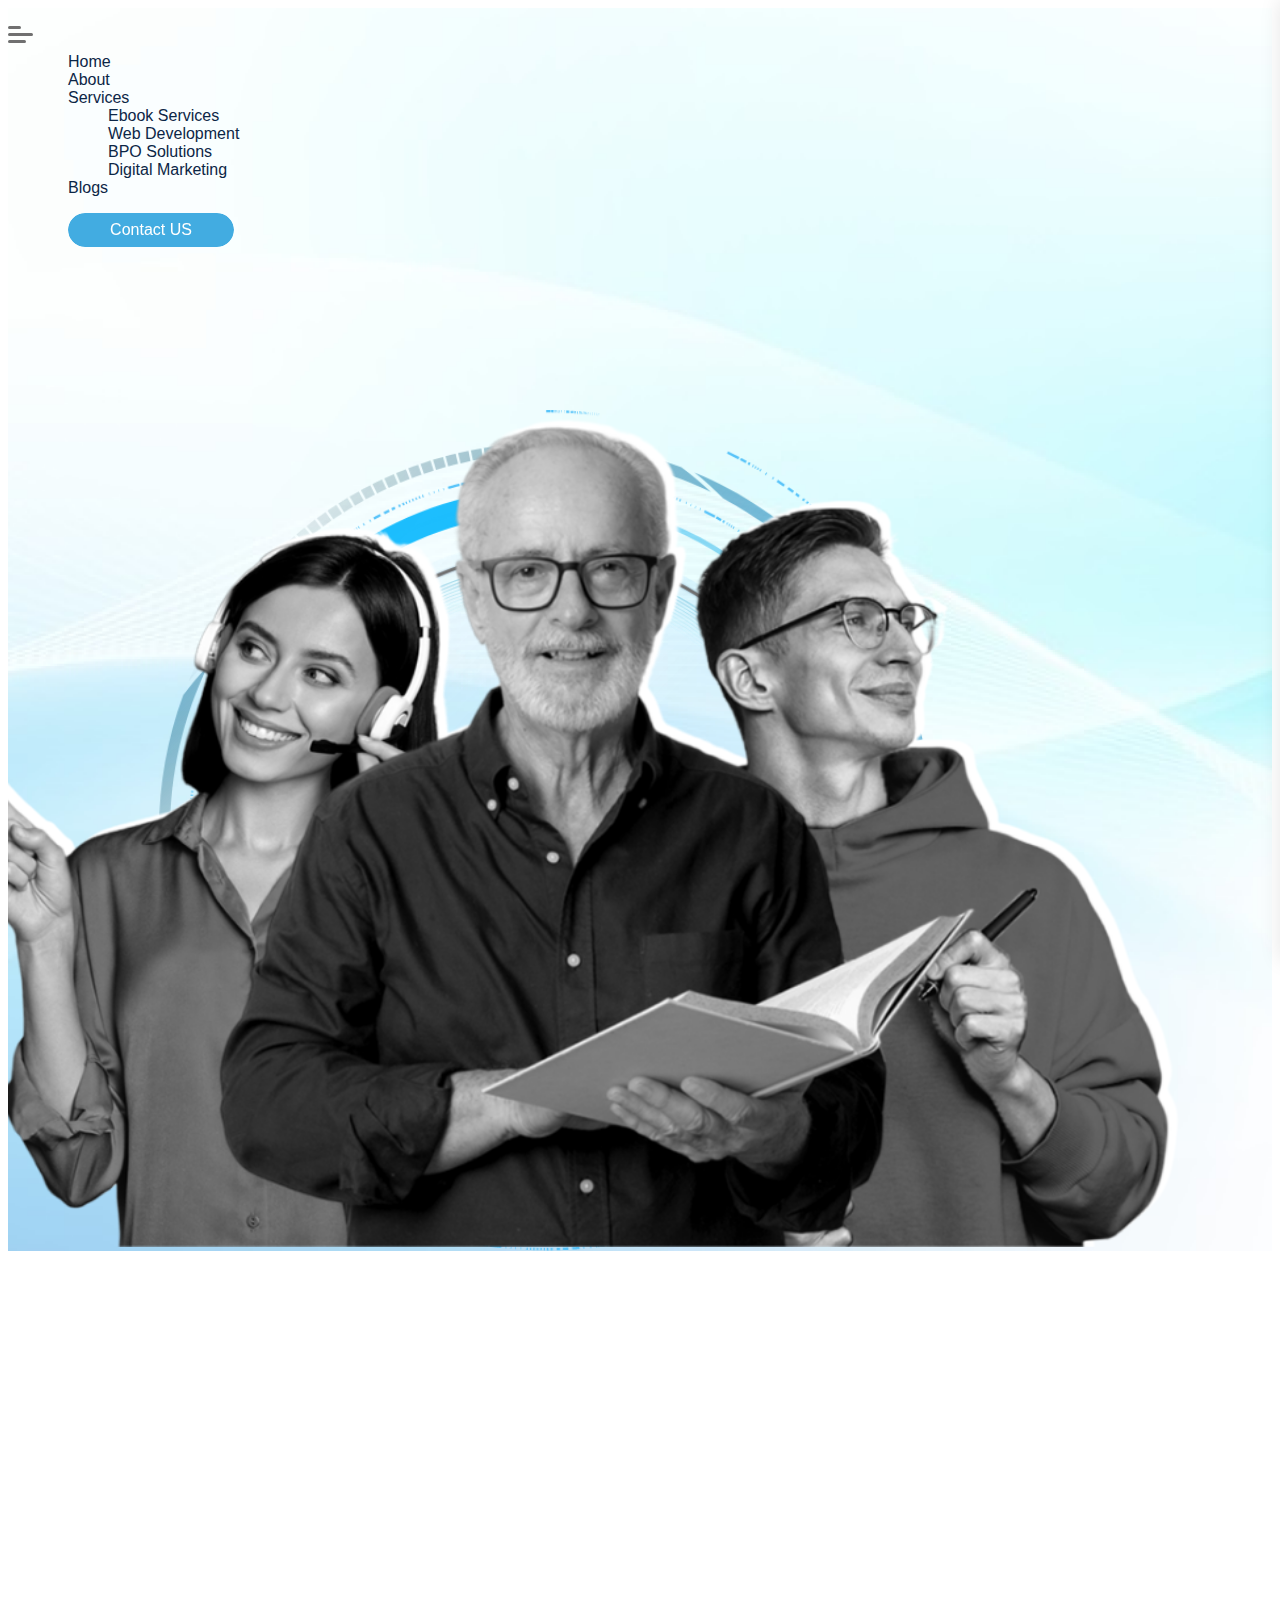
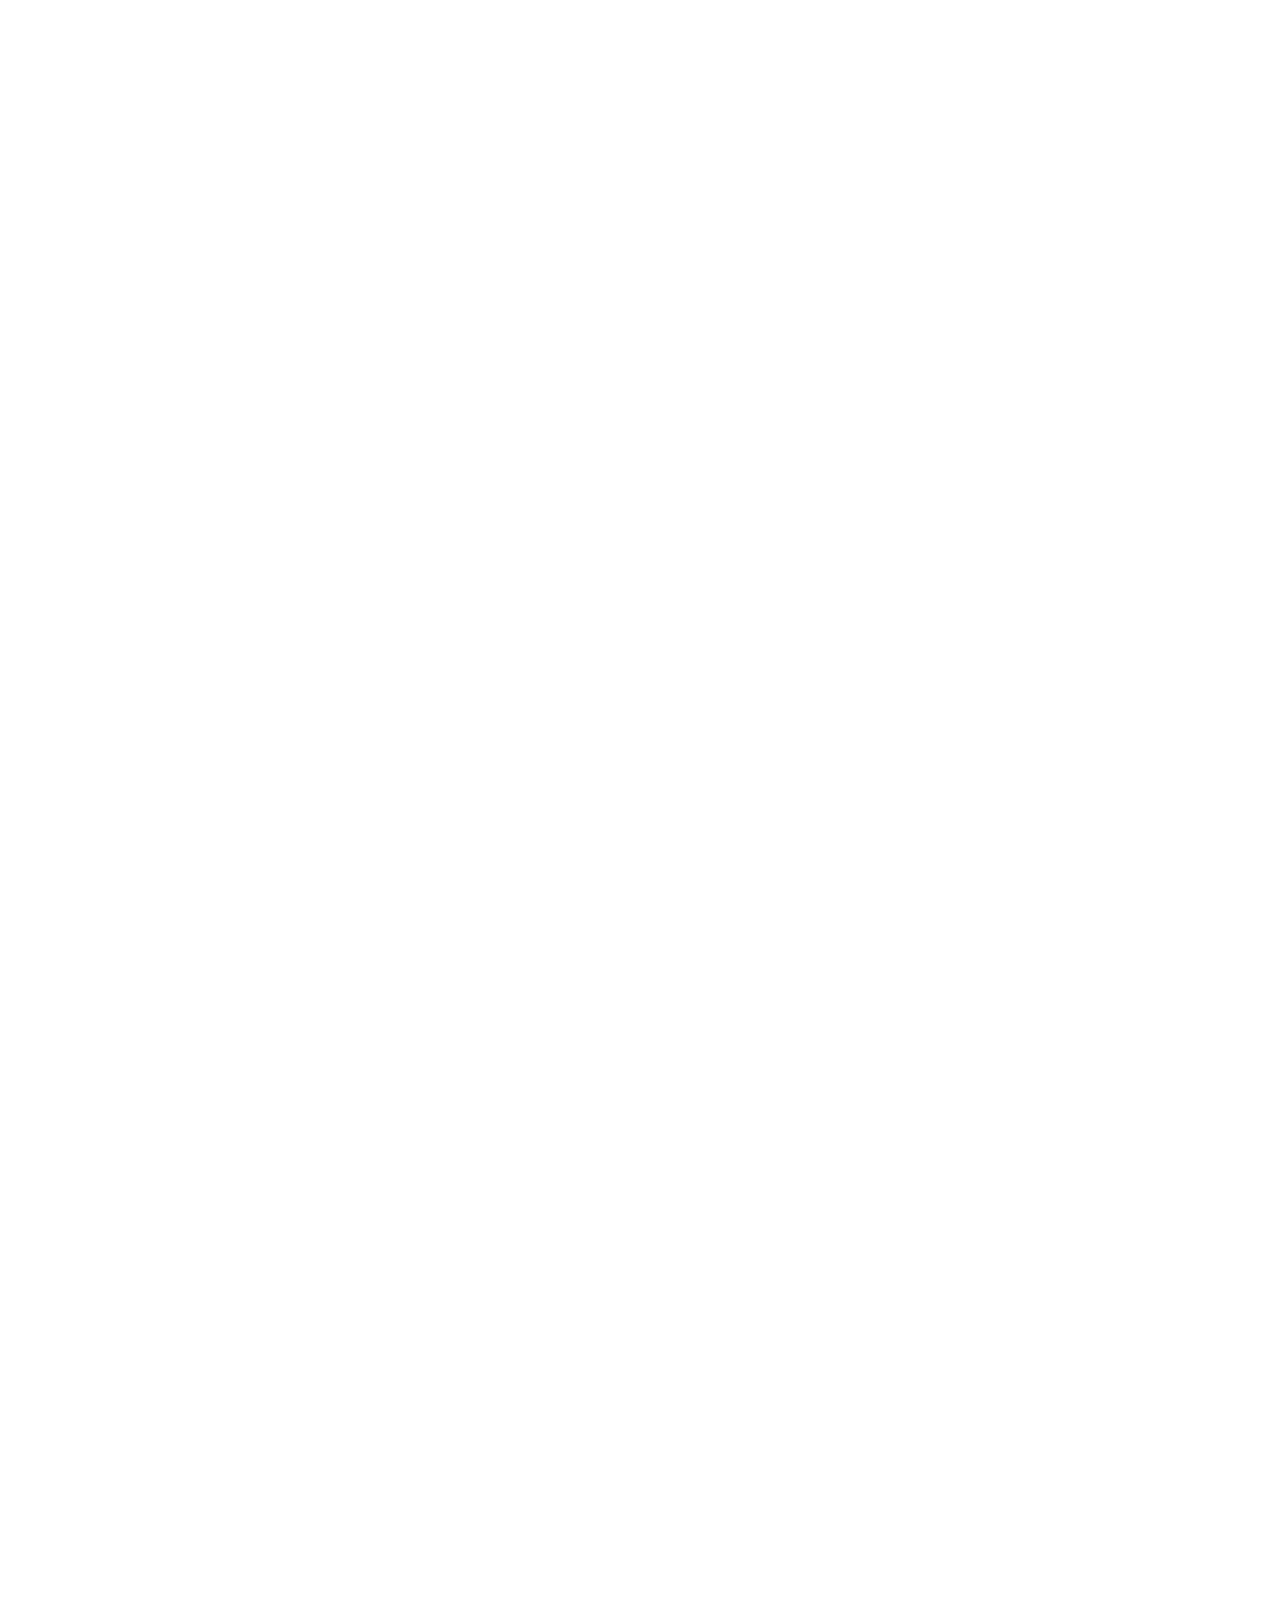
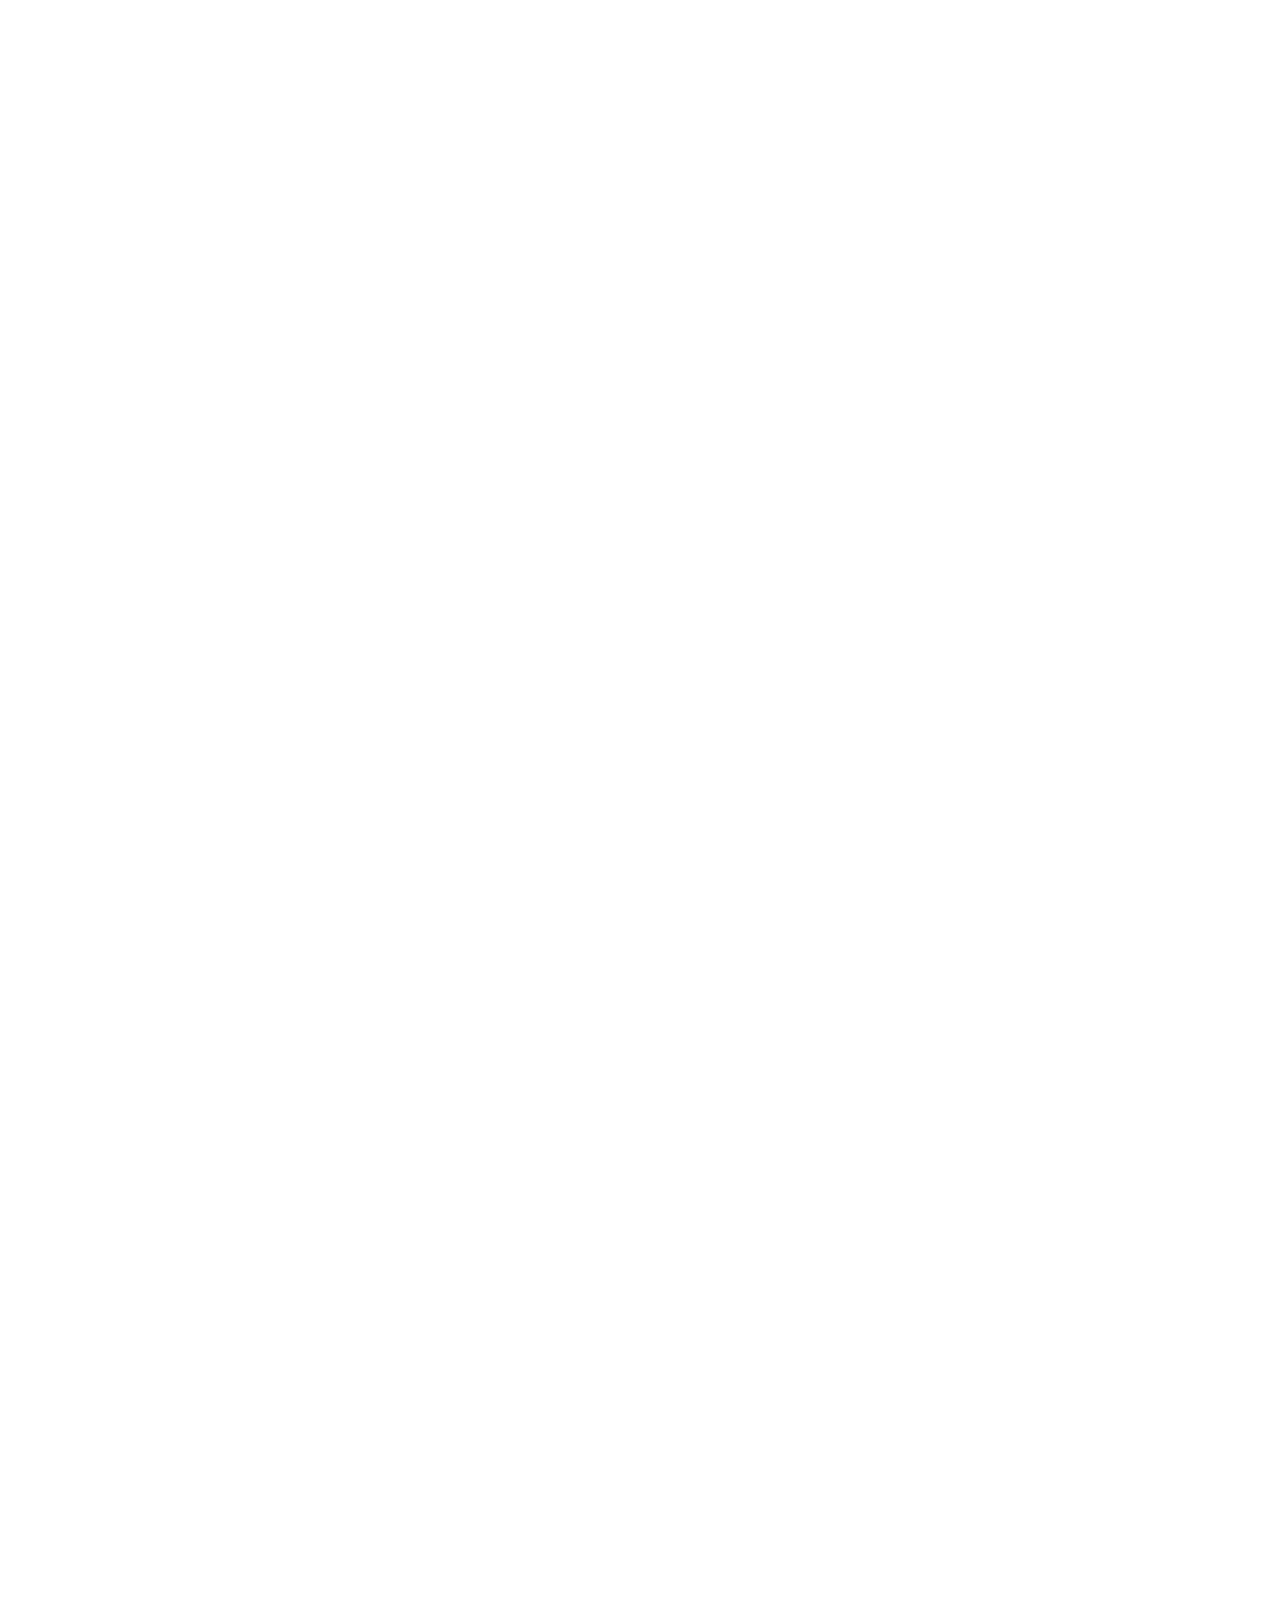
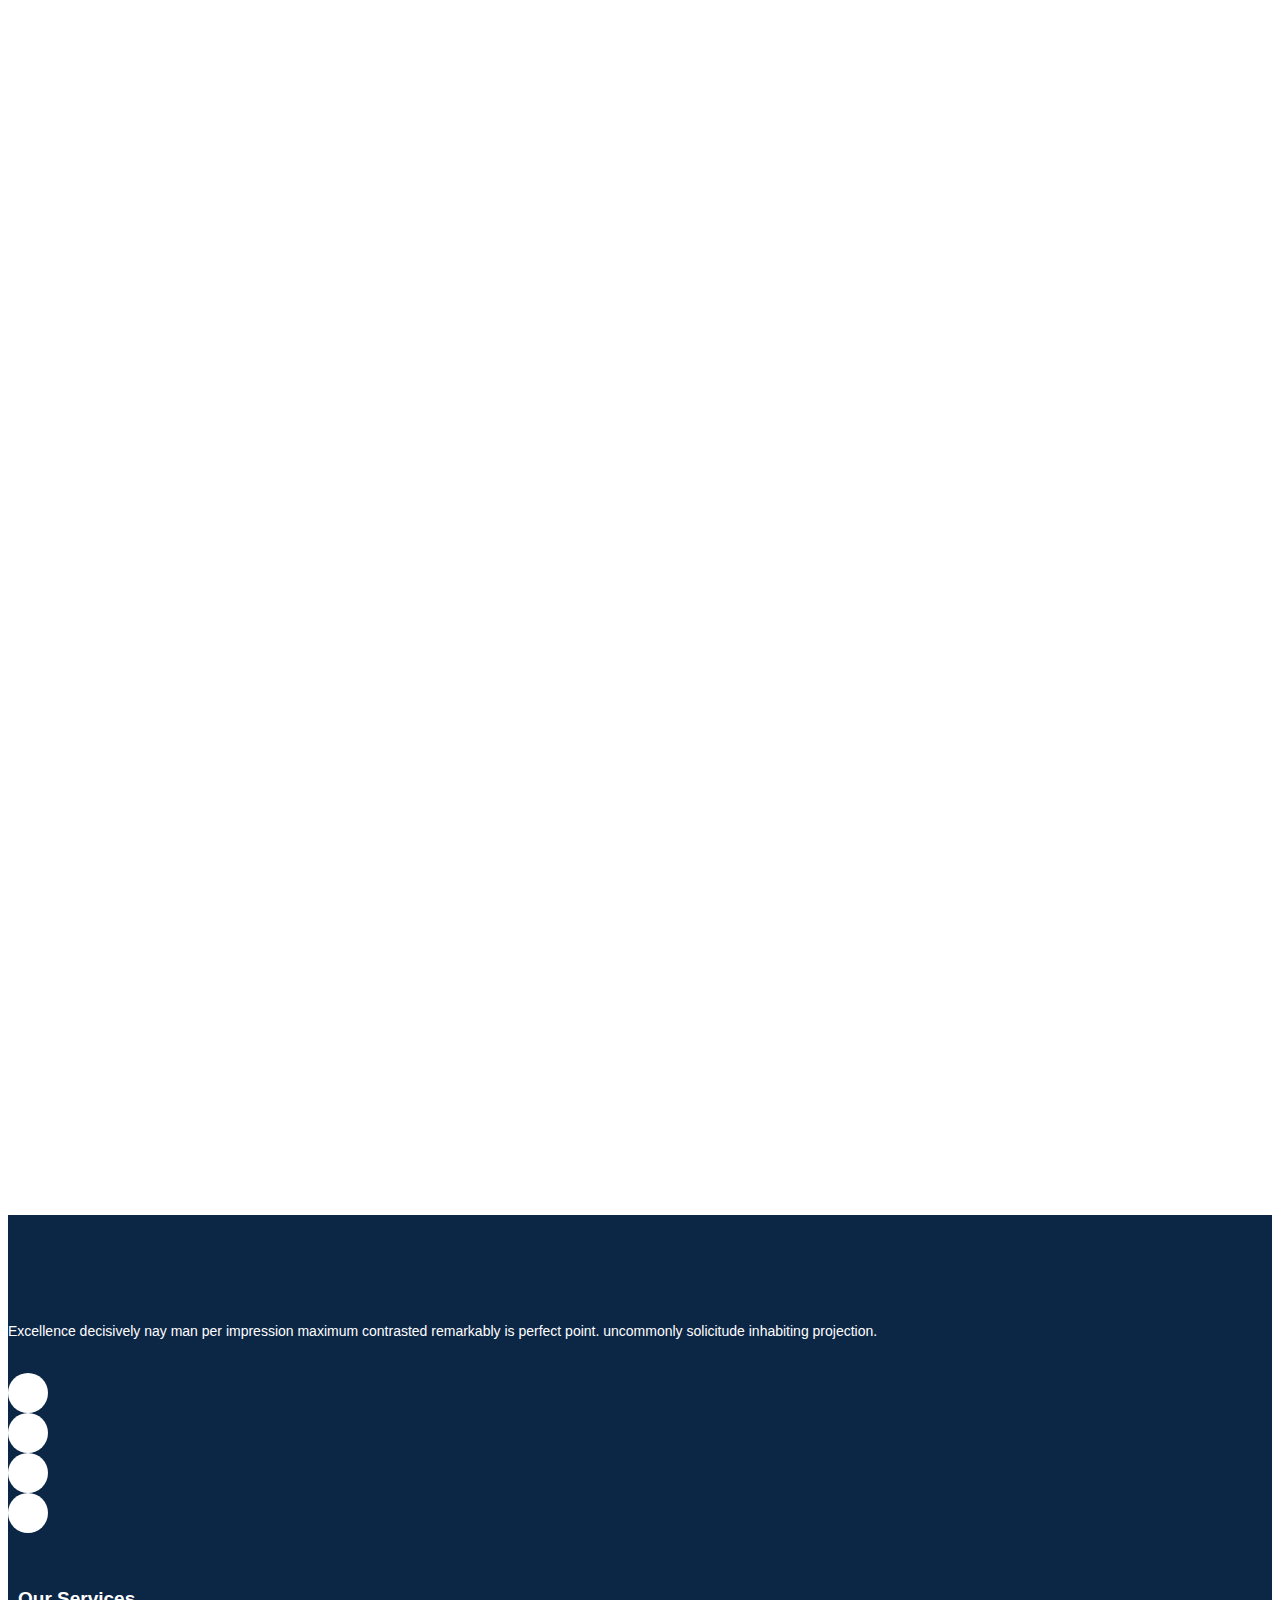
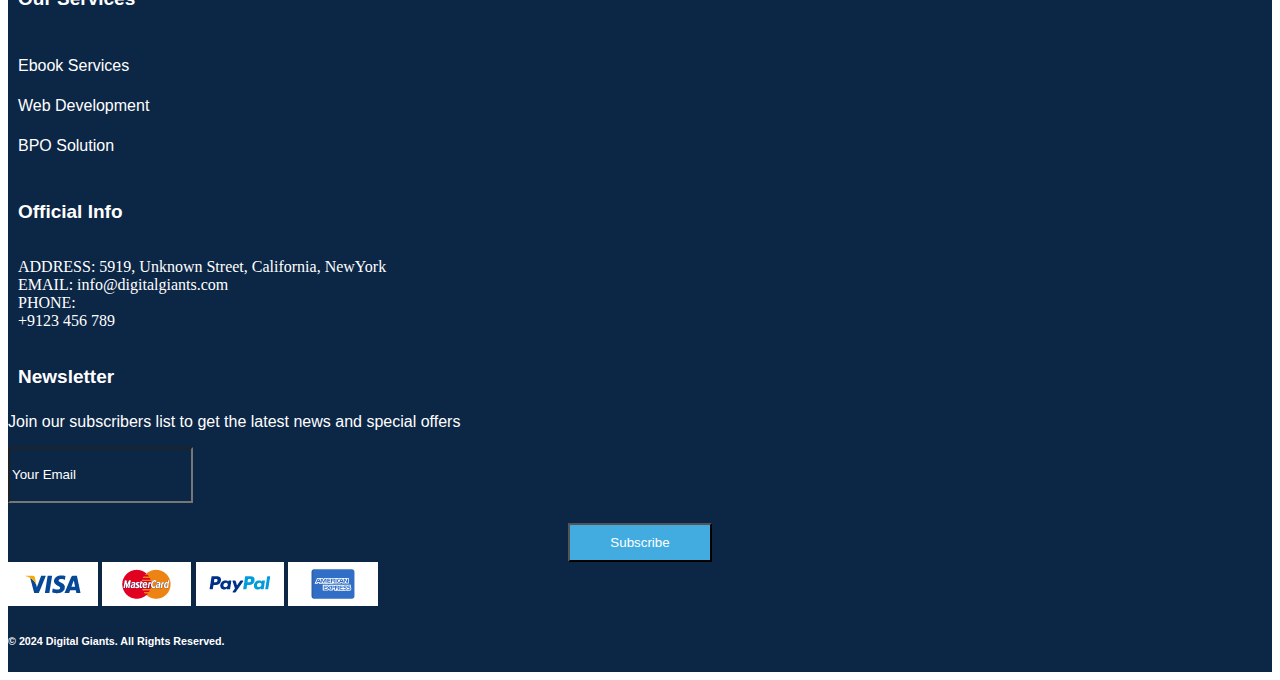
==== commit 7617a1e5: "first commit" ====
--- a/About.html
+++ b/About.html
@@ -193,23 +193,24 @@
                 <span class="d-color"> Amazing!</span>
               </h2>
               <p>
-                Lorem Ipsum is simply dummy text of the printing and typesetting
-                industry. Lorem Ipsum has been the industry's standard dummy
-                text ever since the 1500s, when an unknown printer took a galley
+                Experience efficiency and prompt solutions with our cutting-edge
+                tech services. Explore seamless internal workings and enhance
+                productivity with our innovative solutions.
               </p>
               <div class="content-verify d-flex gap-5">
                 <div class="content-verify1 d-flex align-items-center">
                   <img src="./Images/verify.png" alt="" />
-                  <p>Internal Working</p>
+                  <p>Efficient Processes</p>
                 </div>
                 <div class="content-verify1 d-flex align-items-center">
                   <img src="./Images/verify.png" alt="" />
-                  <p>Internal Working</p>
+                  <p>Innovative Solutions</p>
                 </div>
               </div>
               <p>
-                Lorem Ipsum is simply dummy text of the printing and typesetting
-                industry. Lorem Ipsum has been the industry's standard dummy
+                Transform your operations with our tech prowess. Streamline
+                internal workings and unlock innovation. Elevate efficiency and
+                productivity.
               </p>
               <div class="btn-img-card1">
                 <button class="primary-btns">
@@ -278,6 +279,7 @@
     <!-- Timer End-->
 
     <!-- services-card Start -->
+
     <section
       class="service-card Animation-particle"
       data-aos="fade-up"
@@ -294,11 +296,12 @@
               <img src="./Images/book.png" alt="" />
               <h4>Ebook Services</h4>
               <p>
-                Lorem Ipsum is simply dummy text of the printing and typesetting
-                industry. Lorem Ipsum has been the industry's standard dummy
-                text ever since the 1500s, when an unknown printer took a galley
-                of type and scrambled it to make a type specimen book. It has
-                survived not only five centuries,
+                Dive into the world of literary excellence with our Ebook
+                Services. Our dedicated team not only crafts compelling content
+                but also ensures a visually engaging design, delivering a
+                seamless reading experience for your audience. From concept to
+                creation, let your ideas flourish and captivate readers with our
+                comprehensive Ebook Services.
               </p>
             </div>
           </div>
@@ -311,11 +314,11 @@
               <img src="./Images/web-3.png" alt="" />
               <h4>Web Development</h4>
               <p>
-                Lorem Ipsum is simply dummy text of the printing and typesetting
-                industry. Lorem Ipsum has been the industry's standard dummy
-                text ever since the 1500s, when an unknown printer took a galley
-                of type and scrambled it to make a type specimen book. It has
-                survived not only five centuries,
+                Elevate your online presence with our Web Development services.
+                From sleek designs to robust functionality, we create websites
+                that not only impress visually but also perform seamlessly,
+                ensuring a superior user experience. Let us bring your digital
+                vision to life and make your online journey exceptional.
               </p>
             </div>
           </div>
@@ -328,11 +331,12 @@
               <img src="./Images/Support.png" alt="" />
               <h4>BPO Solutions</h4>
               <p>
-                Lorem Ipsum is simply dummy text of the printing and typesetting
-                industry. Lorem Ipsum has been the industry's standard dummy
-                text ever since the 1500s, when an unknown printer took a galley
-                of type and scrambled it to make a type specimen book. It has
-                survived not only five centuries,
+                Transform your business operations with our BPO Solutions. We
+                offer comprehensive outsourcing services designed to enhance
+                efficiency, reduce costs, and optimize processes. Partner with
+                us for a seamless integration of expert solutions, allowing you
+                to focus on what truly matters – the growth of your core
+                business.
               </p>
             </div>
           </div>
@@ -345,11 +349,12 @@
               <img src="./Images/marketing.png" alt="" />
               <h4>Digital Marketing</h4>
               <p>
-                Lorem Ipsum is simply dummy text of the printing and typesetting
-                industry. Lorem Ipsum has been the industry's standard dummy
-                text ever since the 1500s, when an unknown printer took a galley
-                of type and scrambled it to make a type specimen book. It has
-                survived not only five centuries,
+                Amplify your brand's digital presence with our Digital Marketing
+                expertise. From strategic campaigns to targeted engagement, we
+                tailor solutions that resonate, drive traffic, and boost
+                conversions. Let our team navigate the digital landscape for
+                you, ensuring your brand stands out and thrives in the online
+                world.
               </p>
             </div>
           </div>
@@ -357,6 +362,7 @@
       </div>
     </section>
     <!-- services-card End -->
+
     <!-- Youga Start -->
     <section
       class="py-5 progress-bar-section"
@@ -442,7 +448,7 @@
                     >
                       <div class="content-slide d-flex align-items-center">
                         <img src="./Images/small-img.png" alt="" />
-                        <p>Christina Jim</p>
+                        <p>Emily P. - Marketing Director</p>
                       </div>
                       <div class="content-slide-2">
                         <i class="fa-solid fa-star"></i>
@@ -453,12 +459,10 @@
                       </div>
                     </div>
                     <p id="customer-content-para">
-                      Lorem Ipsum is simply dummy text of the printing and
-                      typesetting industry. Lorem Ipsum has been the industry's
-                      standard dummy text ever since the 1500s, when an unknown
-                      printer took a galley of type and scrambled it to make a
-                      type specimen book. It has survived not only five
-                      centuries, but also the leap into electronic.
+                      Incredible results! Their tailored marketing solutions
+                      propelled our brand to the forefront. The dedication to
+                      understanding our unique needs sets them apart. Highly
+                      recommended!
                     </p>
                   </div>
                 </div>
@@ -468,8 +472,8 @@
                       class="content-slider-1 d-flex justify-content-between"
                     >
                       <div class="content-slide d-flex align-items-center">
-                        <img src="./Images/small-img.png" alt="" />
-                        <p>Christina Jim</p>
+                        <img src="./Images/test2.png" class="imd-dim" alt="" />
+                        <p>Johnathan D. -CEO, Tech Innovations Inc.</p>
                       </div>
                       <div class="content-slide-2">
                         <i class="fa-solid fa-star"></i>
@@ -480,12 +484,10 @@
                       </div>
                     </div>
                     <p id="customer-content-para">
-                      Lorem Ipsum is simply dummy text of the printing and
-                      typesetting industry. Lorem Ipsum has been the industry's
-                      standard dummy text ever since the 1500s, when an unknown
-                      printer took a galley of type and scrambled it to make a
-                      type specimen book. It has survived not only five
-                      centuries, but also the leap into electronic.
+                      Exceptional services! They seamlessly integrated
+                      cutting-edge technology into our operations, boosting
+                      efficiency and elevating our business to new heights.
+                      Truly a game-changer!
                     </p>
                   </div>
                 </div>
@@ -495,8 +497,8 @@
                       class="content-slider-1 d-flex justify-content-between"
                     >
                       <div class="content-slide d-flex align-items-center">
-                        <img src="./Images/small-img.png" alt="" />
-                        <p>Christina Jim</p>
+                        <img src="./Images/test3.png" class="imd-dim" alt="" />
+                        <p>Sarah M. - IT Manager</p>
                       </div>
                       <div class="content-slide-2">
                         <i class="fa-solid fa-star"></i>
@@ -507,12 +509,10 @@
                       </div>
                     </div>
                     <p id="customer-content-para">
-                      Lorem Ipsum is simply dummy text of the printing and
-                      typesetting industry. Lorem Ipsum has been the industry's
-                      standard dummy text ever since the 1500s, when an unknown
-                      printer took a galley of type and scrambled it to make a
-                      type specimen book. It has survived not only five
-                      centuries, but also the leap into electronic.
+                      Outstanding tech support! Their 24/7 availability and
+                      swift resolutions to our IT challenges have been
+                      invaluable. A professional team dedicated to ensuring our
+                      systems run seamlessly.
                     </p>
                   </div>
                 </div>
@@ -522,8 +522,8 @@
                       class="content-slider-1 d-flex justify-content-between"
                     >
                       <div class="content-slide d-flex align-items-center">
-                        <img src="./Images/small-img.png" alt="" />
-                        <p>Christina Jim</p>
+                        <img src="./Images/test4.png" class="imd-dim" alt="" />
+                        <p>Michael S. - CFO</p>
                       </div>
                       <div class="content-slide-2">
                         <i class="fa-solid fa-star"></i>
@@ -534,66 +534,10 @@
                       </div>
                     </div>
                     <p id="customer-content-para">
-                      Lorem Ipsum is simply dummy text of the printing and
-                      typesetting industry. Lorem Ipsum has been the industry's
-                      standard dummy text ever since the 1500s, when an unknown
-                      printer took a galley of type and scrambled it to make a
-                      type specimen book. It has survived not only five
-                      centuries, but also the leap into electronic.
-                    </p>
-                  </div>
-                </div>
-                <div class="swiper-slide">
-                  <div class="card customer-slide-card">
-                    <div
-                      class="content-slider-1 d-flex justify-content-between"
-                    >
-                      <div class="content-slide d-flex align-items-center">
-                        <img src="./Images/small-img.png" alt="" />
-                        <p>Christina Jim</p>
-                      </div>
-                      <div class="content-slide-2">
-                        <i class="fa-solid fa-star"></i>
-                        <i class="fa-solid fa-star"></i>
-                        <i class="fa-solid fa-star"></i>
-                        <i class="fa-solid fa-star"></i>
-                        <i class="fa-solid fa-star"></i>
-                      </div>
-                    </div>
-                    <p id="customer-content-para">
-                      Lorem Ipsum is simply dummy text of the printing and
-                      typesetting industry. Lorem Ipsum has been the industry's
-                      standard dummy text ever since the 1500s, when an unknown
-                      printer took a galley of type and scrambled it to make a
-                      type specimen book. It has survived not only five
-                      centuries, but also the leap into electronic.
-                    </p>
-                  </div>
-                </div>
-                <div class="swiper-slide">
-                  <div class="card customer-slide-card">
-                    <div
-                      class="content-slider-1 d-flex justify-content-between"
-                    >
-                      <div class="content-slide d-flex align-items-center">
-                        <img src="./Images/small-img.png" alt="" />
-                        <p>Christina Jim</p>
-                      </div>
-                      <div class="content-slide-2">
-                        <i class="fa-solid fa-star"></i>
-                        <i class="fa-solid fa-star"></i>
-                        <i class="fa-solid fa-star"></i>
-                        <i class="fa-solid fa-star"></i>
-                        <i class="fa-solid fa-star"></i>
-                      </div>
-                    </div>
-                    <p id="customer-content-para">
-                      Lorem Ipsum is simply dummy text of the printing and
-                      typesetting industry. Lorem Ipsum has been the industry's
-                      standard dummy text ever since the 1500s, when an unknown
-                      printer took a galley of type and scrambled it to make a
-                      type specimen book. It has survived not only five
-                      centuries, but also the leap into electronic.
+                      Reliable financial services! Their team's expertise in
+                      financial dynamics significantly streamlined our
+                      processes. Accurate, efficient, and always available – a
+                      trusted partner indeed.
                     </p>
                   </div>
                 </div>
--- a/style.css
+++ b/style.css
@@ -10,7 +10,6 @@
   --col1: #0c2646;
   --col2: #42ace1;
 }
-
 
 h1,
 h3,
@@ -29,7 +28,6 @@
 }
 h1 {
   font-size: 70px;
-  font-family: "Demi";
   color: var(--col1);
   line-height: 65px;
 }
@@ -38,7 +36,7 @@
   font-size: 49px;
   color: var(--col1);
   font-family: Poppins, sans-serif;
-  line-height: 48px;
+  line-height: 50px;
 }
 .d-color {
   color: var(--col2);
@@ -46,7 +44,9 @@
 h3 {
   font-size: 40px;
 }
-
+.header h1 {
+  font-family: "Demi";
+}
 .primary-btns {
   background-color: var(--col2);
   color: white;
@@ -364,12 +364,13 @@
   width: 100%;
   height: fit-content;
   overflow: hidden;
+  height: 93vh;
 }
 .header-about {
-  height: 77vh;
+  height: 595px;
 }
 .header-about .header-image-circle .image-header img {
-  width: 104%;
+  width: 100%;
   height: auto;
 }
 .header-about .header-image-circle::after {
@@ -411,7 +412,7 @@
 .header-image-circle {
   position: relative;
   z-index: 0;
-  top: 12%;
+  top: 22%;
   overflow: hidden;
 }
 @keyframes circleBackground {
@@ -544,25 +545,7 @@
   display: flex;
   align-items: center;
 }
-.swiper-pagination-bullet {
-  width: 25px !important;
-  height: 25px !important;
-  position: relative;
-  opacity: 1 !important;
-  background: white;
-}
-
-.swiper-pagination-bullet-active::before {
-  position: absolute;
-  content: "";
-  width: 28px;
-  height: 28px;
-  border: 8px solid white;
-  left: -2px;
-  top: -1px;
-  border-radius: 100%;
-  background: var(--col2);
-}
+
 .mySwiper {
   width: 637px;
 }
@@ -573,12 +556,7 @@
   width: 300px;
   padding-top: 16px;
 }
-.swiper-horizontal > .swiper-pagination-bullets,
-.swiper-pagination-bullets.swiper-pagination-horizontal,
-.swiper-pagination-custom,
-.swiper-pagination-fraction {
-  left: -37% !important;
-}
+
 /* Header End */
 
 /* Deliver Content start */
@@ -653,18 +631,19 @@
 }
 .timer {
   background-image: url(./images/time-back.png);
-  width: 100%;
-  height: 50vh;
+  /* width: 100%; */
+  height: 366px;
   background-position: center;
   background-repeat: no-repeat;
   background-size: cover;
   padding-top: 98px;
-  padding-left: 100px;
+  /* padding-left: 100px; */
   color: white;
   /* padding-bottom: 50px; */
 }
 .loader-2 {
-  padding: 0 !important;
+  /* padding: 0px 30px !important; */
+  position: absolute;
 }
 .loader.loader-2 span {
   font-weight: 600;
@@ -704,7 +683,7 @@
   font-size: 13px;
 }
 .service-card .card-2 p {
-  font-size: 15px;
+  font-size: 13px;
 }
 
 .service-card .card {
@@ -727,7 +706,7 @@
 }
 .service-card {
   padding-bottom: 50px;
-  padding-top: 100px;
+  /* padding-top: 100px; */
   overflow: hidden;
 }
 /* Stronger-card start */
@@ -750,7 +729,7 @@
   color: white;
 }
 .stronger-card-content1 h2 {
-  font-size: 50px;
+  font-size: 46px;
 }
 .stronger-card-content1 p {
   font-size: 17px;
@@ -856,10 +835,11 @@
   left: -53px;
 }
 .Choose-Us .card p {
-  font-size: 14px;
+  font-size: 15px;
+  /* text-align: justify; */
 }
 .Choose-Us h3 {
-  font-size: 31px;
+  font-size: 27px;
   padding-left: 15px;
 }
 .Choose-Us {
@@ -873,7 +853,7 @@
   background-repeat: no-repeat;
   background-size: cover;
   width: 100%;
-  height: 90vh;
+  height: 74vh;
   position: relative;
   /* top: 100px; */
   padding-top: 100px;
@@ -1050,7 +1030,7 @@
 }
 .Bpo-card-section .card {
   border: none;
-  transition: all 0.5s;
+  transition: all 0.2s;
   margin-bottom: 20px;
 }
 .Bpo-card-section .card:hover {
@@ -1094,98 +1074,12 @@
   left: 306px;
   width: 65px;
 }
-.Bpo-Video {
-  position: relative;
-}
-.Bpo-Video .image-video-content-1 {
-  background-image: url(./Images/Bpo-13.png);
-  background-position: center;
-  background-repeat: no-repeat;
-  background-size: cover;
-  width: 75%;
-  height: 28vh;
-  border-radius: 60px;
-  position: absolute;
-  top: 90px;
-  left: 170px;
-  z-index: -1;
-}
-.Bpo-Video .image-video-content img {
-  width: 500px;
-  height: auto;
-  z-index: 1;
-  position: relative; /* Ensure the image is positioned relatively */
-}
-
-.Bpo-Video .image-video-content {
-  position: relative;
-  width: fit-content;
-  overflow: hidden;
-  left: 142px;
-  bottom: 30px;
-}
-
-.Bpo-Video .image-video-content::after {
-  content: "";
-  position: absolute;
-  bottom: 0;
-  left: 12px;
-  border-radius: 78px;
-  width: 500px;
-  height: 436px;
-  background: linear-gradient(
-    transparent,
-    var(--col2)
-  ); /* Adjust gradient and color as needed */
-  z-index: 2;
-  opacity: 0;
-  transition: opacity 0.3s ease-in-out;
-}
-
-.image-video-content:hover::after {
-  opacity: 1;
-}
-
-.Bpo-Video .image-video-content i {
-  display: none;
-  position: absolute;
-  top: 48%;
-  left: 270px;
-  transform: translate(-50%, -50%);
-  font-size: 4em;
-  color: #fff;
-  cursor: pointer;
-  z-index: 3;
-}
-
-.Bpo-Video .image-video-content:hover i {
-  display: block;
-}
-.timer-videp-content {
-  gap: 115px;
-  top: 20px;
-  padding-right: 70px;
-  align-items: center;
-  position: relative;
-}
-.timer-videp-content::after {
-  position: absolute;
-  content: "";
-  width: 2px;
-  height: 149px;
-  background-color: white;
-  right: 26%;
-  bottom: 2px;
-}
-.timer-videp-content-1 {
-  color: white;
-}
 /* Web  */
 .timer-web {
   height: 30vh;
 }
 .timer-web {
-  padding-top: 29px;
+  padding-top: 57px;
 }
 .circular-bar .wrapper {
   width: fit-content;
@@ -1301,17 +1195,33 @@
 .text-shadow img {
   width: 100%;
 }
-.nav-pills .nav-link.active,
-.nav-pills .show > .nav-link {
-  color: var(--col2);
-  background-color: transparent;
-}
-.tab-pane img {
-  width: 400px;
-  position: relative;
-  left: -2px;
-}
-
+
+.buttons-hide-show {
+  position: relative;
+  /* height: 1300px; */
+}
+.buttons-hide-show-1 {
+  position: absolute !important;
+  top: 184px;
+  bottom: 0;
+  left: 10%;
+}
+.portfolio-2 {
+  position: relative;
+  left: 0;
+  bottom: 0;
+}
+.portfolio-3 img {
+  width: 100%;
+  height: auto;
+  padding-bottom: 15px;
+}
+.img-arrow-hide img {
+  position: absolute !important;
+  top: 0;
+  width: 200px;
+  height: auto;
+}
 .our-services .nav-link {
   color: black;
   background-color: transparent;
@@ -1324,6 +1234,10 @@
   position: relative;
   font-weight: 600;
   font-size: 23px;
+  width: 100%;
+}
+.heading-color-active {
+  color: var(--col2);
 }
 .img-position {
   position: absolute;
@@ -1346,6 +1260,83 @@
 .our-service-img-content-1 p {
   font-weight: 600;
 }
+
+/* Pricing */
+.pricing {
+  display: flex;
+  flex-wrap: wrap;
+  justify-content: center;
+}
+.pricing .plan {
+  background-color: #fff;
+  padding: 0.5rem;
+  border-radius: 5px;
+  transition: 0.3s;
+  cursor: pointer;
+  box-shadow: 5px 7px 67px -28px rgba(0, 0, 0, 0.37);
+  width: 361px;
+}
+.pricing .plan h2 {
+  font-size: 22px;
+  margin-bottom: 12px;
+}
+.pricing .plan .price {
+  margin-bottom: 1rem;
+  font-size: 30px;
+}
+.pricing .plan .features i {
+  font-size: 30px;
+}
+.pricing-table {
+  padding-bottom: 150px;
+}
+.pricing .features {
+  /* overflow-y: scroll; */
+}
+.d-font-weight {
+  font-size: 75px;
+  font-weight: 900;
+}
+.pricing .plan button {
+  border: none;
+  width: 100%;
+  padding: 12px 35px;
+  margin-top: 1rem;
+  background-color: #6ab04c;
+  color: #fff;
+  border-radius: 5px;
+  cursor: pointer;
+  font-size: 16px;
+}
+
+.pricing .plan {
+  height: 518px;
+  position: relative;
+  top: 64px;
+}
+.pricing .popular {
+  position: relative;
+  background-color: var(--col2);
+  color: white;
+  height: 600px;
+  top: 25px;
+}
+.pricing .popular-span {
+  position: absolute;
+  bottom: -20px;
+  left: 50%;
+  transform: translateX(-50%);
+  background-color: white;
+  color: var(--col2);
+  padding: 4px 10px;
+  font-size: 18px;
+  border-radius: 5px;
+  border: 2px solid var(--col2);
+}
+.pricing .plan:hover {
+  box-shadow: 5px 7px 67px -28px rgba(0, 0, 0, 0.37);
+}
+
 /* website */
 .webdeign {
   margin-bottom: 1.5rem;
@@ -1474,108 +1465,105 @@
     transform: translateY(20px); /* End position */
   }
 }
-
+/* Our Service */
+.img-services-card {
+  position: relative;
+  cursor: pointer;
+}
 .Our-Services-marketing .card {
-  border: none !important;
-  width: 100%;
-  height: 39vh;
-  position: relative;
-  overflow: hidden;
-  margin: 10px 10px;
-  box-shadow: rgba(149, 157, 165, 0.2) 0px 8px 24px;
-  border-radius: 5px;
-}
-.Our-Services-marketing .card .content-marking-service {
-  background-image: linear-gradient(rgba(0, 0, 0, 0.3), rgba(0, 0, 0, 0.3)),
-    url(./Images/mar-1.png);
-  background-position: center;
-  background-repeat: no-repeat;
-  background-size: cover;
+  border: none;
+}
+.content-section-4 h1 {
+  color: var(--col2);
+}
+#section4 .timer {
+  margin-top: 50px;
+  height: fit-content !important;
+  padding: 50px 0px;
+}
+.img-services-card img {
+  display: block;
+  width: 100%;
+  height: auto;
+}
+
+.overlay {
+  position: absolute;
+  bottom: 0;
+  left: 0;
   width: 100%;
   height: 100%;
-  position: relative;
-  transition: transform 0.3s, background-size 0.3s;
-}
-.Our-Services-marketing .card .content-marking-service:hover {
-  background-image: linear-gradient(
-      to top,
-      rgba(79, 178, 227, 0.9),
-      transparent
-    ),
-    url(./Images/mar-1.png);
-  background-size: 100%; /* Adjust the zoom level */
-  transform: scale(1.1);
-}
-.Our-Services-marketing .card .content-marking-service-1 {
-  background-image: linear-gradient(rgba(0, 0, 0, 0.3), rgba(0, 0, 0, 0.3)),
-    url(./Images/mar-2.png);
-}
-.Our-Services-marketing .card .content-marking-service-1:hover {
-  background-image: linear-gradient(
-      to top,
-      rgba(79, 178, 227, 0.9),
-      transparent
-    ),
-    url(./Images/mar-2.png);
-}
-.Our-Services-marketing .card .content-marking-service-2 {
-  background-image: linear-gradient(rgba(0, 0, 0, 0.3), rgba(0, 0, 0, 0.3)),
-    url(./Images/mar-3.png);
-}
-.Our-Services-marketing .card .content-marking-service-2:hover {
-  background-image: linear-gradient(
-      to top,
-      rgba(79, 178, 227, 0.9),
-      transparent
-    ),
-    url(./Images/mar-3.png);
-}
-.Our-Services-marketing .card .content-marking-service-3 {
-  background-image: linear-gradient(rgba(0, 0, 0, 0.3), rgba(0, 0, 0, 0.3)),
-    url(./Images/mar-4.png);
-}
-.Our-Services-marketing .card .content-marking-service-3:hover {
-  background-image: linear-gradient(
-      to top,
-      rgba(79, 178, 227, 0.9),
-      transparent
-    ),
-    url(./Images/mar-4.png);
-}
-.Our-Services-marketing .card .content-marking-service-4 {
-  background-image: linear-gradient(rgba(0, 0, 0, 0.3), rgba(0, 0, 0, 0.3)),
-    url(./Images/mar-5.png);
-}
-.Our-Services-marketing .card .content-marking-service-4:hover {
-  background-image: linear-gradient(
-      to top,
-      rgba(79, 178, 227, 0.9),
-      transparent
-    ),
-    url(./Images/mar-5.png);
-}
-.Our-Services-marketing .card .content-marking-service-5 {
-  background-image: linear-gradient(rgba(0, 0, 0, 0.3), rgba(0, 0, 0, 0.3)),
-    url(./Images/mar-6.png);
-}
-.Our-Services-marketing .card .content-marking-service-5:hover {
-  background-image: linear-gradient(
-      to top,
-      rgba(79, 178, 227, 0.9),
-      transparent
-    ),
-    url(./Images/mar-6.png);
-}
-
-.Our-Services-marketing .content-marking-service .content-on-img {
+  background-color: rgba(0, 0, 0, 0.5); /* Default overlay color */
+}
+
+.overlay.active-overlay {
+  background: linear-gradient(
+    to top,
+    rgba(66, 172, 225, 0.5),
+    transparent
+  ); /* Change overlay color for active card */
+}
+
+.content-marking-service {
   position: absolute;
   bottom: 0;
-  left: 22px;
-  color: white;
-}
-.Our-Services-marketing .content-marking-service .content-on-img p {
-  width: 99%;
-}
+  left: 0;
+  width: 100%;
+  padding: 20px; /* Adjust padding as needed */
+  box-sizing: border-box;
+  color: white;
+}
+.section {
+  padding-top: 100px;
+  bottom: 50px;
+}
+.section h2 {
+  color: var(--col2);
+  font-weight: 700;
+}
+.content-plus-img img {
+  padding-top: 30px;
+  padding-bottom: 10px;
+  width: 150px;
+}
+.section .row:nth-child(2) {
+  padding-top: 80px;
+}
+.section .section-1-content img {
+  width: 100%;
+}
+.contant-section-2 {
+  display: flex;
+  align-items: center;
+  height: 400px;
+}
+.service-slider-3 h2 {
+  color: var(--col1);
+}
+.card-timer-count span {
+  color: white;
+}
+.card-timer-count .card {
+  background-color: #3d3d3d;
+  padding: 0px 10px;
+}
+.card-timer-count .counter-full {
+  display: flex;
+  align-items: center;
+  justify-content: space-between;
+  height: 150px;
+}
+.card-timer-count .content-countent2 {
+  color: lightgray;
+  text-align: center;
+}
+.card-timer-count .content-counter h1,
+.card-timer-count .content-counter h2,
+.card-timer-count .content-counter h3,
+.card-timer-count .content-counter p {
+  color: white;
+}
+
 /* We are at */
 .images-we-are {
   position: relative;
@@ -1602,7 +1590,8 @@
   bottom: 30px;
 }
 .we-are-section .content-we-1 p {
-  font-size: 44px;
+  font-size: 38px;
+  font-weight: 600;
 }
 .we-are-section {
   padding-top: 30px;
@@ -1772,7 +1761,7 @@
 .content-form-info {
   background-color: var(--col1);
   color: white;
-  height: 80vh;
+  height: 570px;
   padding: 0;
   margin: 0;
 }
@@ -1796,7 +1785,7 @@
   margin: 30px 0px;
 }
 .content-form-info {
-  padding: 0px 38px;
+  padding: 0px 29px;
   padding-top: 46px;
   flex-direction: column;
   justify-content: space-between;
@@ -1995,6 +1984,32 @@
   width: 100%;
   height: auto;
 }
+.e-book-card-small {
+  padding-bottom: 80px;
+}
+.e-book-card-small .card img {
+  width: 110px;
+  /* float: right; */
+  position: relative;
+  left: 56px;
+}
+.e-book-card-small .card p {
+  padding-top: 10px;
+}
+.e-book-card-small .card {
+  padding: 10px;
+  text-align: center;
+  border-radius: 10px;
+  border: none;
+  box-shadow: rgba(0, 0, 0, 0.24) 0px 3px 8px;
+  margin-bottom: 20px;
+  height: 140px;
+}
+
+.accordion-button:not(.collapsed) {
+  background-color: white;
+  color: var(--col2);
+}
 .content-e-book-1 {
   display: flex;
   align-items: center;
@@ -2052,3 +2067,97 @@
 .contact-hidden-1 {
   display: none;
 }
+/* BPO SLIDER */
+.slick-prev,
+.slick-next {
+  color: var(--col2) !important;
+  position: absolute;
+  top: 105%;
+  bottom: 0 !important;
+  z-index: 1; /* Ensure buttons are above slides */
+  border: none;
+  width: 40px;
+  height: 40px;
+  font-size: 18px;
+  cursor: pointer;
+  display: flex;
+  align-items: center;
+  justify-content: center;
+}
+
+.slick-prev {
+  left: calc(52% - 70px);
+}
+
+.slick-next {
+  right: calc(52% - 70px);
+  bottom: 0;
+}
+.slick-prev:before,
+.slick-next:before {
+  font-family: "slick";
+  font-size: 33px;
+  line-height: 1;
+  opacity: 0.75;
+  color: white;
+  color: var(--col2);
+}
+.BPO_card .card {
+  margin: 10px 10px;
+}
+/* Header E-Book */
+.image-e-book {
+  height: 675px;
+}
+
+.image-e-book .header-image-circle::after {
+  width: 83%;
+  top: 26px;
+  left: 108px;
+}
+.image-e-book-2 .header-image-circle::after {
+  left: 28px;
+}
+.image-e-book .header-image-circle .image-header img {
+  height: auto;
+  position: relative;
+}
+.image-e-book .header-image-circle {
+  position: relative;
+  z-index: 0;
+  top: 5%;
+  overflow: hidden;
+}
+.image-header .img-svgs {
+  position: absolute;
+  top: 0;
+}
+.image-header .img-svgs img {
+  width: 100px !important;
+  animation: zoomInOut 2s infinite alternate 0s;
+}
+.image-header .img-svgs .svg-1 {
+  left: 136px;
+  top: 116px;
+}
+.image-header .img-svgs .svg-2 {
+  left: 419px;
+  top: 157px;
+}
+.image-e-book-2 .image-header .img-svgs .svg-1 {
+  left: 52px;
+  top: 167px;
+}
+.image-e-book-2 .image-header .img-svgs .svg-2 {
+  left: 346px;
+  top: 157px;
+}
+.content-section #img-service-chnage {
+  width: 100%;
+}
+#section2 .row:nth-child(2) {
+  padding-top: 0px;
+}
+.imd-dim {
+  width: 70px;
+}
--- a/Responsive.css
+++ b/Responsive.css
@@ -24,7 +24,74 @@
     display: inline-block;
   }
 }
+@media (min-width: 1400px) and (max-width: 1600px) {
+  .buttons-hide-show-1 {
+    position: absolute !important;
+    top: 184px;
+    bottom: 0;
+    left: 3%;
+  }
+  .img-arrow-hide img {
+    position: absolute !important;
+    top: 0;
+    width: 120px;
+    height: auto;
+  }
+}
 @media (min-width: 1200px) and (max-width: 1400px) {
+  .image-e-book-2 .image-header .img-svgs .svg-2 {
+    left: 285px;
+    top: 120px;
+  }
+  .image-e-book-2 .image-header .img-svgs .svg-1 {
+    left: 51px;
+    top: 140px;
+  }
+  .image-header .img-svgs .svg-2 {
+    left: 337px;
+    top: 157px;
+  }
+  .buttons-hide-show-1 {
+    position: relative !important;
+    top: 0px;
+    bottom: 1px;
+    left: 0%;
+    width: 1050px;
+    display: flex;
+    justify-content: center;
+    margin-bottom: 20px;
+  }
+  .img-arrow-hide {
+    display: none;
+  }
+  .offset-md-3 {
+    margin-left: 0%;
+  }
+  .image-e-book .header-image-circle .image-header img {
+    width: 100%;
+    height: auto;
+    position: relative;
+  }
+  .image-e-book {
+    height: auto !important;
+  }
+  .image-e-book .header-image-circle,
+  .header-about .header-image-circle {
+    position: relative;
+    z-index: 0;
+    top: 0%;
+    overflow: hidden;
+  }
+  .header {
+    height: 750px;
+  }
+  .header-image-circle {
+    position: relative;
+    z-index: 0;
+    top: 22%;
+    overflow: visible;
+    left: -76px;
+  }
   .navigation-list a {
     font-size: 16px;
   }
@@ -74,6 +141,63 @@
   }
 }
 @media (min-width: 992px) and (max-width: 1200px) {
+  .image-e-book-2 .image-header .img-svgs .svg-2 {
+    left: 255px;
+    top: 120px;
+  }
+  .image-e-book-2 .image-header .img-svgs .svg-1 {
+    left: 51px;
+    top: 140px;
+  }
+  .image-header .img-svgs img {
+    width: 54px !important;
+  }
+
+  .image-header .img-svgs .svg-2 {
+    left: 332px;
+    top: 129px;
+  }
+  .buttons-hide-show-1 {
+    position: relative !important;
+    top: 0px;
+    bottom: 1px;
+    left: 0%;
+    width: 1000px;
+    display: flex;
+    justify-content: center;
+    margin-bottom: 20px;
+  }
+  .img-arrow-hide {
+    display: none;
+  }
+  .offset-md-3 {
+    margin-left: 0%;
+  }
+  .image-e-book .header-image-circle .image-header img {
+    width: 100%;
+    height: auto;
+    position: relative;
+  }
+  .image-e-book {
+    height: auto !important;
+  }
+  .image-e-book .header-image-circle,
+  .header-about .header-image-circle {
+    position: relative;
+    z-index: 0;
+    top: 0%;
+    overflow: hidden;
+  }
+  .header {
+    height: 600px;
+  }
+  .header-image-circle {
+    position: relative;
+    z-index: 0;
+    top: 22%;
+    overflow: visible;
+    left: -76px;
+  }
   .form-contact h2 {
     font-size: 24px;
   }
@@ -145,7 +269,7 @@
   }
   .timer {
     height: 20vh;
-    padding-top: 18px;
+    padding-top: 55px;
     padding-left: 0px;
   }
   .loader-2 .count {
@@ -183,7 +307,7 @@
     width: 240px;
     padding-top: 12px;
   }
-  h1 {
+  .header h1 {
     font-size: 52px;
     font-family: "Demi";
     color: var(--col1);
@@ -289,6 +413,72 @@
   }
 }
 @media (min-width: 767px) and (max-width: 992px) {
+  .image-e-book-2 .image-header .img-svgs .svg-2 {
+    left: 215px;
+    top: 120px;
+  }
+  .image-e-book-2 .image-header .img-svgs .svg-1 {
+    left: 51px;
+    top: 100px;
+  }
+  .image-header .img-svgs .svg-2 {
+    left: 217px;
+    top: 90px;
+  }
+  .image-header .img-svgs .svg-1 {
+    left: 90px;
+    top: 67px;
+  }
+  .image-header .img-svgs img {
+    width: 54px !important;
+  }
+  .pricing-table .pricing .plan:nth-child(1) {
+    height: 518px;
+    position: relative;
+    top: 0px !important;
+    bottom: 50px;
+  }
+  .buttons-hide-show-1 {
+    position: relative !important;
+    top: 0px;
+    bottom: 1px;
+    left: 0%;
+    width: 750px;
+    display: flex;
+    justify-content: center;
+    margin-bottom: 20px;
+  }
+  .img-arrow-hide {
+    display: none;
+  }
+  .offset-md-3 {
+    margin-left: 0%;
+  }
+
+  .card-timer-count .card {
+    margin-bottom: 20px;
+  }
+  .image-e-book .header-image-circle .image-header img {
+    width: 100%;
+    height: auto;
+    position: relative;
+  }
+  .image-e-book {
+    height: auto !important;
+  }
+  .image-e-book .header-image-circle::after {
+    left: 66px !important;
+  }
+  .image-e-book .header-image-circle,
+  .header-about .header-image-circle {
+    position: relative;
+    z-index: 0;
+    top: 0%;
+    overflow: hidden;
+  }
+  .header {
+    height: 450px;
+  }
   .e-advantage-book .row {
     display: flex;
     flex-direction: column-reverse;
@@ -608,6 +798,36 @@
   }
 }
 @media all and (min-width: 600px) and (max-width: 767px) {
+  .image-e-book-2 .image-header .img-svgs .svg-2 {
+    left: 255px;
+    top: 120px;
+  }
+  .image-e-book-2 .image-header .img-svgs .svg-1 {
+    left: 21px;
+    top: 140px;
+  }
+  .image-header .img-svgs .svg-2 {
+    left: 300px;
+    top: 110px;
+  }
+  .pricing-table .pricing .plan:nth-child(1) {
+    height: 518px;
+    position: relative;
+    top: 0px !important;
+    bottom: 50px;
+  }
+  .buttons-hide-show-1 {
+    position: relative !important;
+    top: 0px;
+    bottom: 0;
+    left: 0%;
+  }
+  .card-timer-count .card {
+    margin-bottom: 20px;
+  }
+  .img-arrow-hide {
+    display: none;
+  }
   .form-contact .container {
     width: 100% !important;
   }
@@ -909,6 +1129,46 @@
 }
 
 @media all and (min-width: 0px) and (max-width: 600px) {
+  .image-e-book-2 .image-header .img-svgs .svg-2 {
+    left: 272px;
+    top: 140px;
+  }
+  .image-e-book-2 .image-header .img-svgs .svg-1 {
+    left: 52px;
+    top: 167px;
+  }
+  .image-header .img-svgs .svg-2 {
+    left: 323px;
+    top: 110px;
+  }
+  .image-header .img-svgs .svg-1 {
+    left: 132px;
+    top: 101px;
+  }
+  .image-header .img-svgs img {
+    width: 60px !important;
+  }
+  .pricing-table .pricing .plan:nth-child(1) {
+    height: 518px;
+    position: relative;
+    top: 0px !important;
+    bottom: 50px;
+  }
+  .buttons-hide-show-1 {
+    position: relative !important;
+    top: 0px;
+    bottom: 0;
+    left: 0%;
+  }
+  .card-timer-count .card {
+    margin-bottom: 20px;
+  }
+  .img-arrow-hide {
+    display: none;
+  }
+  .header {
+    height: fit-content;
+  }
   .circular-bar .wrapper {
     gap: 4px;
   }
@@ -1067,14 +1327,14 @@
     padding-left: 0px;
   }
   .loader-2 .count {
-    font-size: 27px !important;
+    font-size: 20px !important;
     line-height: 40px;
   }
   .loader span:nth-child(2) {
-    font-size: 26px !important;
+    font-size: 18px !important;
   }
   .loader-2 p {
-    font-size: 12px !important;
+    font-size: 9px !important;
     padding: 0 !important;
   }
   .verify-section {
@@ -1233,6 +1493,46 @@
   }
 }
 @media all and (min-width: 360px) and (max-width: 430px) {
+  .timer.BPO {
+    height: 40vh;
+  }
+  .timer.BPO p {
+    width: 100% !important;
+  }
+  .buttons-hide-show-1 {
+    position: relative !important;
+    top: 0px;
+    bottom: 0;
+    left: 0%;
+  }
+  .card-timer-count .card {
+    margin-bottom: 20px;
+  }
+  .img-arrow-hide {
+    display: none;
+  }
+  .image-e-book-2 .image-header .img-svgs .svg-2 {
+    left: 192px;
+    top: 100px;
+  }
+  .image-e-book-2 .image-header .img-svgs .svg-1 {
+    left: 12px;
+    top: 127px;
+  }
+  .image-header .img-svgs .svg-2 {
+    left: 223px;
+    top: 110px;
+  }
+  .image-header .img-svgs .svg-1 {
+    left: 72px;
+    top: 81px;
+  }
+  .image-header .img-svgs img {
+    width: 60px !important;
+  }
+  .image-e-book .header-image-circle::after {
+    left: 69px;
+  }
   .tab-pane img {
     width: 155px;
   }
